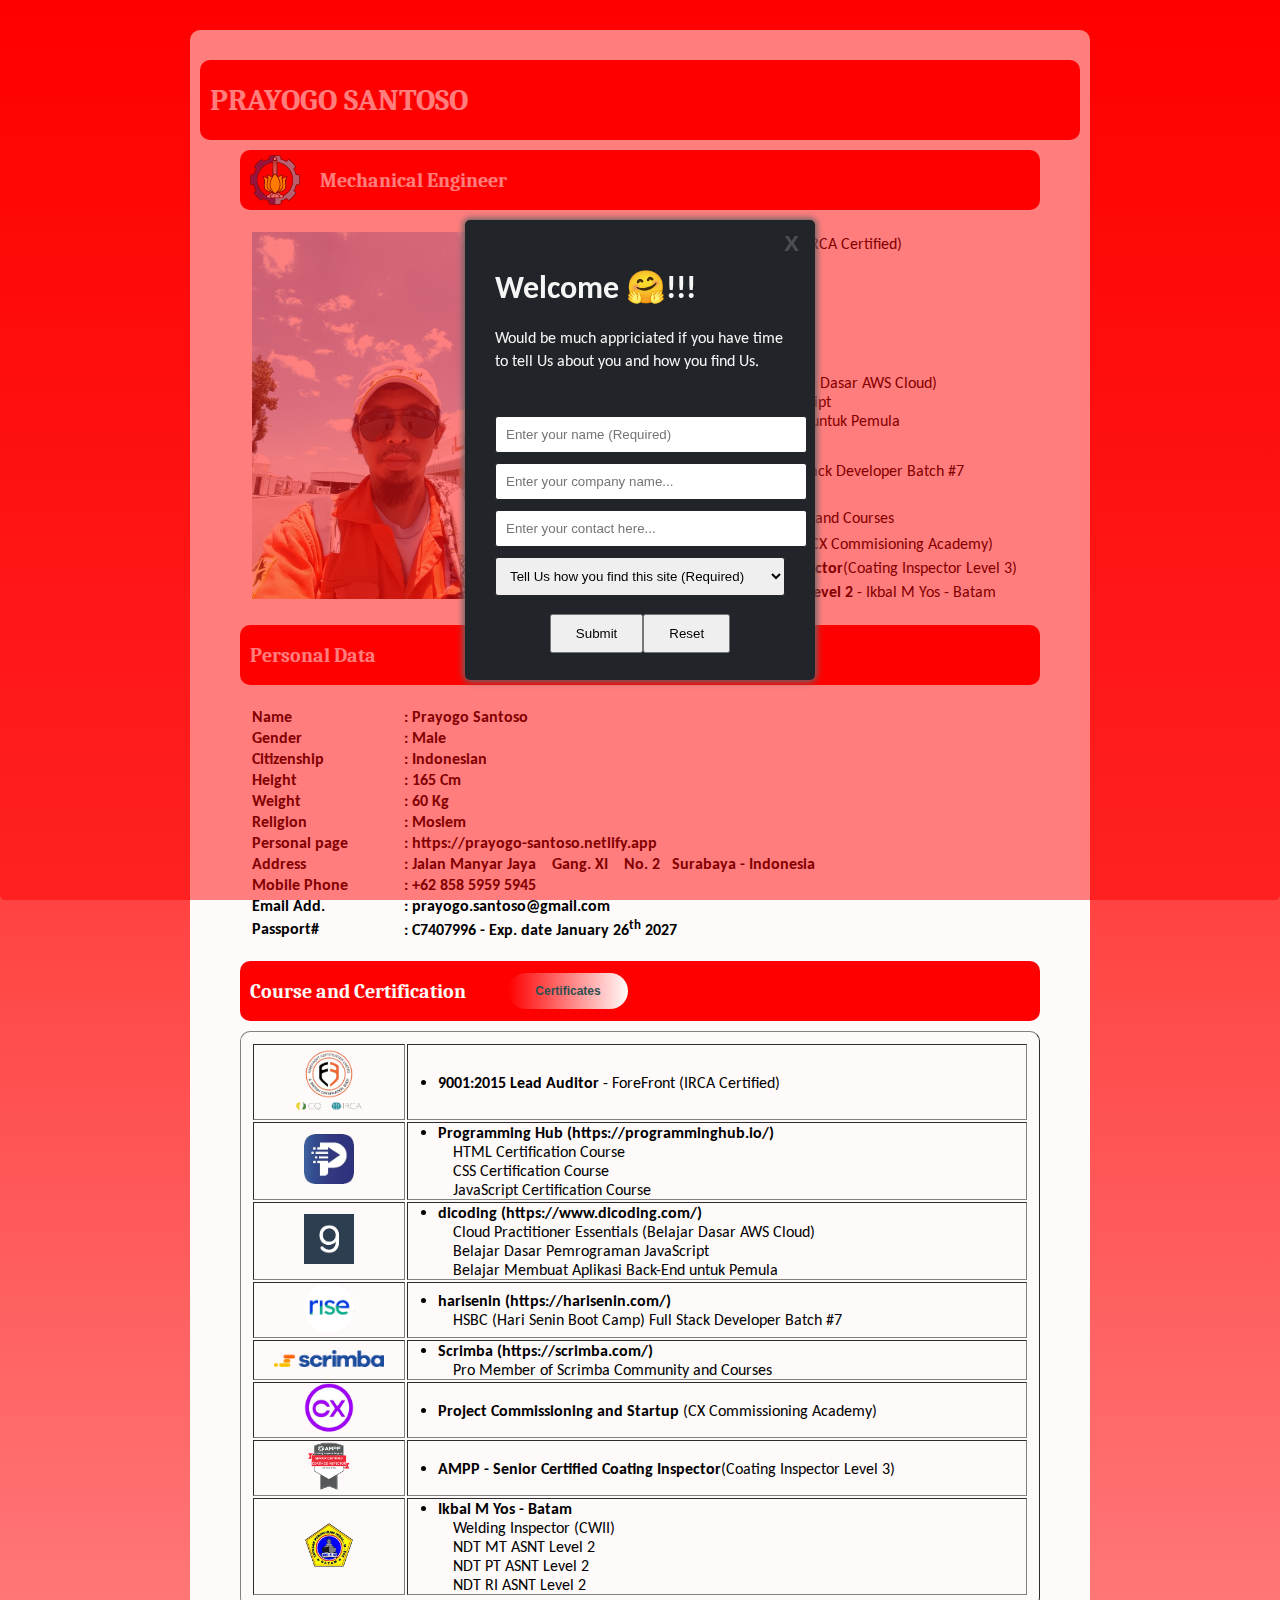
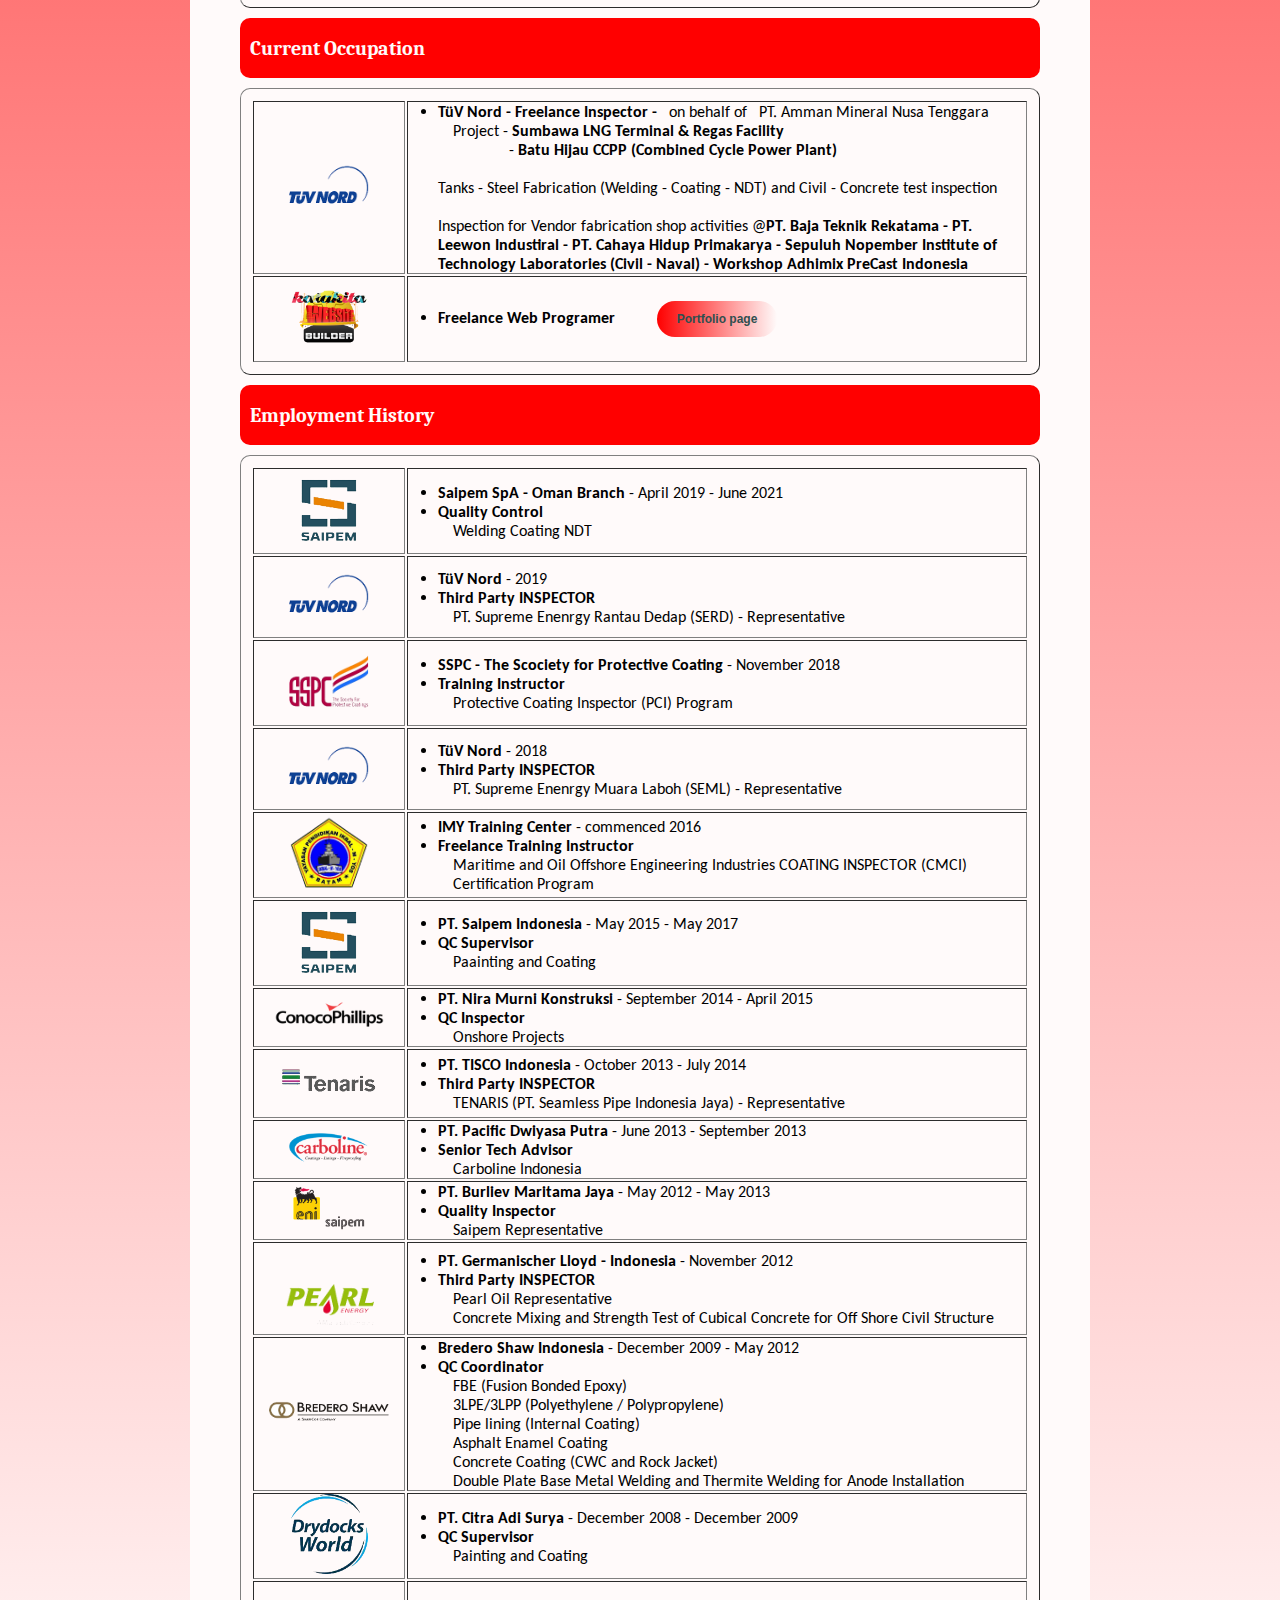
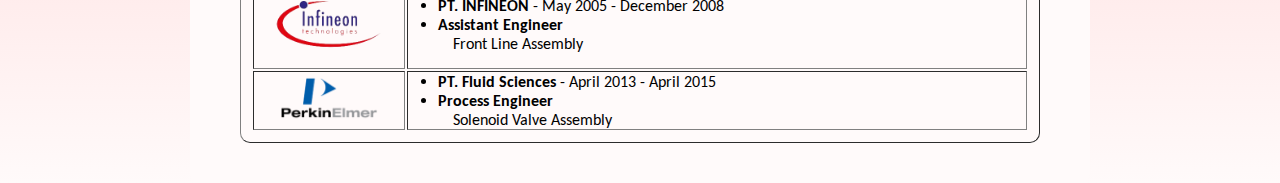
==== index.html @ 4969976e "update cv - current occupation" ====
<!DOCTYPE html>
<html lang="en">
<head>
    <meta charset="UTF-8">
    <meta http-equiv="X-UA-Compatible" content="IE=edge">
    <meta name="viewport" content="width=device-width, initial-scale=1.0">

    <link rel="stylesheet" href="style.css">

    <link rel="preconnect" href="https://fonts.googleapis.com">
    <link rel="preconnect" href="https://fonts.gstatic.com" crossorigin>
    <link href="https://fonts.googleapis.com/css2?family=Caladea:ital,wght@0,400;0,700;1,400&family=Carlito:ital,wght@0,400;0,700;1,400&display=swap" rel="stylesheet">

    <title>Daftar Riwayat Hidup</title>
</head>

<body>
  <div class="container">
    <header>
      <p>PRAYOGO SANTOSO</p>
    </header>

    <div class="judul">
      <img src="img/Badge_ITS.png" width="50px">
      <p>Mechanical Engineer</p>
    </div>

    <table class="tabelId">
      <tr>
        <td rowspan="8">
          <img src="img/photoID.jpg" width="275px">
        </td>

        <td class="kolomA">
          <ul>
            <li><span class="tebal">9001:2015 Lead Auditor</span> - ForeFront (IRCA Certified)
            </li>
          </ul>
        </td>
      </tr>

      <tr> 
        <td class="kolomA">
          <ul>
            <li><span class="tebal">Programming Hub</span>
              <ul class="subList">
                <li>HTML Certification Course</li>
                <li>CSS Certification Course</li>
                <li>JavaScript Certification Course</li>
              </ul>
            </li>
          </ul>
        </td>
      </tr>

      <tr>
        <td class="kolomA">
          <ul>
            <li><span class="tebal">dicoding</span>
              <ul class="subList">
                <li>Cloud Practitioner Essentials (Belajar Dasar AWS Cloud)</li>
                <li>Belajar Dasar Pemrograman JavaScript</li>
                <li>Belajar Membuat Aplikasi Back-End untuk Pemula</li>
              </ul>
            </li>
          </ul>
        </td>
      </tr>

      <tr>
        <td class="kolomA">
          <ul>
            <li><span class="tebal">harisenin</span>
              <ul class="subList">
                <li>HSBC (Hari Senin Boot Camp) Full Stack Developer Batch #7</li>
              </ul>
            </li>
          </ul>
        </td>
      </tr>

      <tr>
        <td class="kolomA">
          <ul>
            <li><span class="tebal">Scrimba</span>
              <ul class="subList">
                <li>Pro Member of Scrimba Community and Courses</li>
              </ul>
            </li>
          </ul>
        </td>
      </tr>

      <tr>
        <td class="kolomA">
          <ul>
            <li><span class="tebal">Project Commissioning and Startup</span>
              (CX Commisioning Academy)
            </li>
          </ul>
        </td>
      </tr>

      <tr>
        <td class="kolomA">
          <ul>
            <li><span class="tebal">AMPP - Senior Certified Coating Inspector</span>(Coating Inspector Level 3)
            </li>
          </ul>
        </td>
      </tr>

      <tr>
        <td class="kolomA">
          <ul>
            <li><span class="tebal">Welding Inspector CWII - ASNT NDT Level 2</span>
              - Ikbal M Yos - Batam
            </li>
          </ul>
        </td>
      </tr>
  
    </table>

    <div class="judul">
      <p>Personal Data</p>
    </div>

    <table class="tabelData">
      <tr>
        <td class="dataKiri">Name</td>
        <td>: Prayogo Santoso</td>
      </tr>
      <tr>
        <td class="dataKiri">Gender</td>
        <td>: Male</td>
      </tr>
      <tr>
        <td class="dataKiri">Citizenship</td>
        <td>: Indonesian</td>
      </tr>
      <tr>
        <td class="dataKiri">Height</td>
        <td>: 165 Cm</td>
      </tr>
      <tr>
        <td class="dataKiri">Weight</td>
        <td>: 60 Kg</td>
      </tr>
      <tr>
        <td class="dataKiri">Religion</td>
        <td>: Moslem</td>
      </tr>
      <tr>
        <td class="dataKiri">Personal page</td>
        <td>: https://prayogo-santoso.netlify.app</td>
      </tr>
      <tr>
        <td class="dataKiri">Address</td>
        <td>: Jalan Manyar Jaya &nbsp;&nbsp;&nbsp;Gang. XI &nbsp;&nbsp;&nbsp;No. 2 &nbsp;&nbsp;Surabaya - Indonesia</td>
      </tr>
      <tr>
        <td class="dataKiri">Mobile Phone</td>
        <td>: +62 858 5959 5945</td>
      </tr>
      <tr>
        <td class="dataKiri">Email Add.</td>
        <td>: prayogo.santoso@gmail.com</td>
      </tr>
      <tr>
        <td class="dataKiri">Passport#</td>
        <td>: C7407996 - Exp. date January 26<span id="supertext">th</span> 2027</td>
      </tr>

    </table>

    <div class="judul">
      <p>Course and Certification</p>&nbsp;&nbsp;&nbsp;<button class="tombol"><a href="certs.html" target="_blank">Certificates</a></button>
    </div>

    <table class="tabelSkill" border="1">
      <tr>
        <td class="tabelPic"><img src="img/leadAuditor.png" width="70px"></td>
        <td class="kolomA">
          <ul>
            <li><span class="tebal">9001:2015 Lead Auditor</span> - ForeFront (IRCA Certified)
            </li>
          </ul>
        </td>
      </tr>
      <tr>
        <td class="tabelPic"><img src="img/programingHUB.png" width="50px"></td>
        <td class="kolomA">
          <ul>
            <li><span class="tebal">Programming Hub (https://programminghub.io/)</span>
              <ul class="subList">
                <li>HTML Certification Course</li>
                <li>CSS Certification Course</li>
                <li>JavaScript Certification Course</li>
              </ul>
            </li>
          </ul>
        </td>
      </tr>
      <tr>
        <td class="tabelPic"><img src="img/dicoding.png" width="50px"></td>
        <td class="kolomA">
          <ul>
            <li><span class="tebal">dicoding (https://www.dicoding.com/)</span>
              <ul class="subList">
                <li>Cloud Practitioner Essentials (Belajar Dasar AWS Cloud)</li>
                <li>Belajar Dasar Pemrograman JavaScript</li>
                <li>Belajar Membuat Aplikasi Back-End untuk Pemula</li>
              </ul>
            </li>
          </ul>
        </td>
      </tr>
      <tr>
        <td class="tabelPic"><img src="img/rise.png" width="50px"></td>
        <td class="kolomA">
          <ul>
            <li><span class="tebal">harisenin (https://harisenin.com/)</span>
              <ul class="subList">
                <li>HSBC (Hari Senin Boot Camp) Full Stack Developer Batch #7</li>
              </ul>
            </li>
          </ul>
        </td>
      </tr>
      <tr>
        <td class="tabelPic"><img src="img/scrimba.png" width="110px"></td>
        <td class="kolomA">
          <ul>
            <li><span class="tebal">Scrimba (https://scrimba.com/)</span>
              <ul class="subList">
                <li>Pro Member of Scrimba Community and Courses</li>
              </ul>
            </li>
          </ul>
        </td>
      </tr>
      <tr>
        <td class="tabelPic"><img src="img/cx.png" width="50px"></td>
        <td class="kolomA">
          <ul>
            <li><span class="tebal">Project Commissioning and Startup</span>
              (CX Commissioning Academy)
            </li>
          </ul>
        </td>
      </tr>
      <tr>
        <td class="tabelPic"><img src="img/ampp.png" width="50px"></td>
        <td class="kolomA">
          <ul>
            <li><span class="tebal">AMPP - Senior Certified Coating Inspector</span>(Coating Inspector Level 3)
            </li>
          </ul>
        </td>
      </tr>
      <tr>
        <td class="tabelPic"><img src="img/imy.png" width="50px"></td>
        <td class="kolomA">
          <ul>
            <li><span class="tebal">Ikbal M Yos - Batam</span>
              <ul class="subList">
                <li>Welding Inspector (CWII)</li>
                <li>NDT MT ASNT Level 2</li>
                <li>NDT PT ASNT Level 2</li>
                <li>NDT RI ASNT Level 2</li>
              </ul>
            </li>
          </ul>
        </td>
      </tr>
    </table>

    <div class="judul">
      <p>Current Occupation</p>
    </div>

    <table class="tabelSkill" border="1">
      <tr>
        <td class="tabelPic"><img src="img/tuv.png" width="80px"></td>
        <td class="kolomA">
          <ul>
            <li><span class="tebal">TüV Nord - Freelance Inspector -</span> &nbsp on behalf of &nbsp PT. Amman Mineral Nusa Tenggara
            </li>
            <ul class="subList">
              <li>Project -<span class="tebal"> Sumbawa LNG Terminal & Regas Facility</span></li> <li>&nbsp &nbsp &nbsp &nbsp &nbsp &nbsp &nbsp -<span class="tebal"> Batu Hijau CCPP (Combined Cycle Power Plant)</span></li><br>
            </ul>
            <p>Tanks - Steel Fabrication (Welding - Coating - NDT) and Civil - Concrete test inspection</p><br>
            <p>Inspection for Vendor fabrication shop activities @<span class="tebal">PT. Baja Teknik Rekatama - PT. Leewon Industiral - PT. Cahaya Hidup Primakarya - Sepuluh Nopember Institute of Technology Laboratories (Civil - Naval) - Workshop Adhimix PreCast Indonesia</span></p>
          </ul>
        </td>
      </tr>

      <tr>
        <td class="tabelPic"><img src="img/weBuilder.png" width="80px"></td>
        <td class="kolomA">
          <ul>
            <li><span class="tebal">Freelance Web Programer</span>&nbsp;&nbsp;&nbsp;<button class="tombol"><a href="https://psantoso13.netlify.app" target="_blank">Portfolio page</a></button>
            </li>
          </ul>
        </td>
      </tr>
    </table>

    <div class="judul">
      <p>Employment History</p>
    </div>

    <table class="tabelSkill" border="1">
      <tr>
        <td class="tabelPic"><img src="img/saipem.png" width="80px"></td>
        <td class="kolomA">
          <ul>
            <li><span class="tebal">Saipem SpA - Oman Branch</span> - April 2019 - June 2021
            <li><span class="tebal">Quality Control
            </span>
              <ul class="subList">
                <li>Welding Coating NDT</li>
              </ul>
            </li>
          </ul>
        </td>
      </tr>
      <tr>
        <td class="tabelPic"><img src="img/tuv.png" width="80px"></td>
        <td class="kolomA">
          <ul>
            <li><span class="tebal">TüV Nord</span> - 2019
            <li><span class="tebal">Third Party INSPECTOR
            </span>
              <ul class="subList">
                <li>PT. Supreme Enenrgy Rantau Dedap (SERD) - Representative</li>
              </ul>
            </li>
          </ul>
        </td>
      </tr>
      <tr>
        <td class="tabelPic"><img src="img/sspc.png" width="80px"></td>
        <td class="kolomA">
          <ul>
            <li><span class="tebal">SSPC - The Scociety for Protective Coating</span> - November 2018
            <li><span class="tebal">Training Instructor
            </span>
              <ul class="subList">
                <li>Protective Coating Inspector (PCI) Program</li>
              </ul>
            </li>
          </ul>
        </td>
      </tr>
      <tr>
        <td class="tabelPic"><img src="img/tuv.png" width="80px"></td>
        <td class="kolomA">
          <ul>
            <li><span class="tebal">TüV Nord</span> - 2018 
            <li><span class="tebal">Third Party INSPECTOR
            </span>
              <ul class="subList">
                <li>PT. Supreme Enenrgy Muara Laboh (SEML) - Representative</li>
              </ul>
            </li>
          </ul>
        </td>
      </tr>
      <tr>
        <td class="tabelPic"><img src="img/imy.png" width="80px"></td>
        <td class="kolomA">
          <ul>
            <li><span class="tebal">IMY Training Center</span> - commenced 2016 
            <li><span class="tebal">Freelance Training Instructor
            </span>
              <ul class="subList">
                <li>Maritime and Oil Offshore Engineering Industries COATING INSPECTOR (CMCI) Certification Program</li>
              </ul>
            </li>
          </ul>
        </td>
      </tr>
      <tr>
        <td class="tabelPic"><img src="img/saipem.png" width="80px"></td>
        <td class="kolomA">
          <ul>
            <li><span class="tebal">PT. Saipem Indonesia</span> - May 2015 - May 2017 
            <li><span class="tebal">QC Supervisor
            </span>
              <ul class="subList">
                <li>Paainting and Coating</li>
              </ul>
            </li>
          </ul>
        </td>
      </tr>
      <tr>
        <td class="tabelPic"><img src="img/conoco.png" width="110px"></td>
        <td class="kolomA">
          <ul>
            <li><span class="tebal">PT. Nira Murni Konstruksi</span> - September 2014 - April 2015 
            <li><span class="tebal">QC Inspector
            </span>
              <ul class="subList">
                <li>Onshore Projects</li>
              </ul>
            </li>
          </ul>
        </td>
      </tr>
      <tr>
        <td class="tabelPic"><img src="img/tenaris.png" width="100px"></td>
        <td class="kolomA">
          <ul>
            <li><span class="tebal">PT. TISCO Indonesia</span> - October 2013 - July 2014
            <li><span class="tebal">Third Party INSPECTOR
            </span>
              <ul class="subList">
                <li>TENARIS (PT. Seamless Pipe Indonesia Jaya) - Representative</li>
              </ul>
            </li>
          </ul>
        </td>
      </tr>
      <tr>
        <td class="tabelPic"><img src="img/carboline.png" width="80px"></td>
        <td class="kolomA">
          <ul>
            <li><span class="tebal">PT. Pacific Dwiyasa Putra</span> - June 2013 - September 2013 
            <li><span class="tebal">Senior Tech Advisor
            </span>
              <ul class="subList">
                <li>Carboline Indonesia</li>
              </ul>
            </li>
          </ul>
        </td>
      </tr>
      <tr>
        <td class="tabelPic"><img src="img/eni.png" width="80px"></td>
        <td class="kolomA">
          <ul>
            <li><span class="tebal">PT. Burliev Maritama Jaya</span> - May 2012 - May 2013 
            <li><span class="tebal">Quality Inspector
            </span>
              <ul class="subList">
                <li>Saipem Representative</li>
              </ul>
            </li>
          </ul>
        </td>
      </tr>
      <tr>
        <td class="tabelPic"><img src="img/pearl.png" width="100px"></td>
        <td class="kolomA">
          <ul>
            <li><span class="tebal">PT. Germanischer Lloyd - Indonesia</span> - November 2012
            <li><span class="tebal">Third Party INSPECTOR
            </span>
              <ul class="subList">
                <li>Pearl Oil Representative</li>
                <li>Concrete Mixing and Strength Test of Cubical Concrete for Off Shore Civil Structure</li>
              </ul>
            </li>
          </ul>
        </td>
      </tr>
      <tr>
        <td class="tabelPic"><img src="img/bredero.png" width="120px"></td>
        <td class="kolomA">
          <ul>
            <li><span class="tebal">Bredero Shaw Indonesia</span> - December 2009 - May 2012 
            <li><span class="tebal">QC Coordinator
            </span>
              <ul class="subList">
                <li>FBE (Fusion Bonded Epoxy)</li>
              </ul>
              <ul class="subList">
                <li>3LPE/3LPP (Polyethylene / Polypropylene)</li>
              </ul>
              <ul class="subList">
                <li>Pipe lining (Internal Coating)</li>
              </ul>
              <ul class="subList">
                <li>Asphalt Enamel Coating</li>
              </ul>
              <ul class="subList">
                <li>Concrete Coating (CWC and Rock Jacket)</li>
              </ul>
              <ul class="subList">
                <li> Double Plate Base Metal Welding and Thermite Welding for Anode Installation</li>
              </ul>
            </li>
          </ul>
        </td>
      </tr>
      <tr>
        <td class="tabelPic"><img src="img/drydocks.png" width="80px"></td>
        <td class="kolomA">
          <ul>
            <li><span class="tebal">PT. Citra Adi Surya</span> - December 2008 - December 2009 
            <li><span class="tebal">QC Supervisor
            </span>
              <ul class="subList">
                <li>Painting and Coating</li>
              </ul>
            </li>
          </ul>
        </td>
      </tr>
      <tr>
        <td class="tabelPic"><img src="img/infineon.png" width="110px"></td>
        <td class="kolomA">
          <ul>
            <li><span class="tebal">PT. INFINEON</span> - May 2005 - December 2008
            <li><span class="tebal">Assistant Engineer
            </span>
              <ul class="subList">
                <li>Front Line Assembly</li>
              </ul>
            </li>
          </ul>
        </td>
      </tr>
      <tr>
        <td class="tabelPic"><img src="img/perkin.png" width="100px"></td>
        <td class="kolomA">
          <ul>
            <li><span class="tebal">PT. Fluid Sciences</span> - April 2013 - April 2015 
            <li><span class="tebal">Process Engineer
            </span>
              <ul class="subList">
                <li>Solenoid Valve Assembly</li>
              </ul>
            </li>
          </ul>
        </td>
      </tr>
    </table>

  </div> 

  <div class="modalContainer" id="modalContainer">
    <div class="modal" id="modal">
      <div class="close-modal-btn-container">
        <button class="modal-close-btn" id="modal-close-btn" disabled>X</button>
      </div>
      <div class="modal-inner" id="modal-inner">
        <h1>Welcome 🤗!!!</h1><br>
        <p class="modal-text" id="modal-text">Would be much appriciated if you have time to tell Us about you and how you find Us.</p>
        
        <form id="consent-form">
          <input type="text" name="fullName" placeholder="Enter your name (Required)" required>
          <input type="text" name="companyName" placeholder="Enter your company name...">
          <input type="text" name="contact" placeholder="Enter your contact here...">
          <select
            name="howYouFind"
            id="how"
            required
            >
            <option value="" disabled selected>
            Tell Us how you find this site (Required)
            </option>
              <option value="0">Search Engine (Google search etc.)</option>
              <option value="1">Shared link (Name Card / CV)</option>
              <option value="2">Git Repository</option>
              <option value="3">Other</option>
          </select>
          <div class="modal-choice-btns" id="modal-choice-btns">
            <button type="submit" class="modal-btn">Submit</button>
            <button type="reset" class="modal-btn">Reset</button>
          </div>
        </form>
            
      </div>
    </div>
  </div>

  <script src="script.js"></script>
</body>


</html>
---- style.css ----
/* http://meyerweb.com/eric/tools/css/reset/ 
   v2.0 | 20110126
   License: none (public domain)
*/

html, body, div, span, applet, object, iframe,
h1, h2, h3, h4, h5, h6, p, blockquote, pre,
a, abbr, acronym, address, big, cite, code,
del, dfn, em, img, ins, kbd, q, s, samp,
small, strike, strong, sub, sup, tt, var,
b, u, i, center,
dl, dt, dd, ol, ul, li,
fieldset, form, label, legend,
table, caption, tbody, tfoot, thead, tr, th, td,
article, aside, canvas, details, embed, 
figure, figcaption, footer, header, hgroup, 
menu, nav, output, ruby, section, summary,
time, mark, audio, video {
	margin: 0;
	padding: 0;
	/* border: 0; */
	/* font-size: 100%; */
	/* font: inherit; */
	/* vertical-align: baseline; */
}

/* style */

body {
    background-image: linear-gradient(red, snow);
}

.container {
    background-color: snow;
    width: 900px;
    height:100%;
    padding-top: 30px;
    padding-bottom: 30px;
    border-radius: 10px;
    margin: auto;
    margin-top: 30px;
}

header {
    display: flex;
    width: 880px;
    height: 80px;
    background-color: red;
    align-items: center;
    border-radius: 10px;
    margin: auto;
    margin-bottom: 10px;
    padding: 10px;
    box-sizing: border-box;
    font-family: Caladea, arial;
    font-size: 30px;
    font-weight: 700;
}

header {
    color: snow;
}

.judul {
    display: flex;
    width: 800px;
    height: 60px;
    background-color: red;
    align-items: center;
    /* border: solid 3px; */
    border-radius: 10px;
    margin: auto;
    margin-bottom: 10px;
    padding: 10px;
    box-sizing: border-box;
    font-family: Caladea, arial;
    font-size: 20px;
    font-weight: 700;
    color: snow
}

.judul img {
    margin-right: 20px;
}

.tabelId {
    /* border: solid 3px; */
    border-radius: 10px;
    width: 800px;
    margin: auto;
    padding: 10px;
    box-sizing: border-box;
    font-family: Carlito, arial;
    margin-bottom: 10px;
}

.tabelId .kolomA {
    padding-left: 30px;
    padding-right: 10px;
}

.tabelId .kolomA .tebal {
    font-weight: 700;
}

.tabelId .kolomA .subList {
    margin-left: 15px;
}

.tabelSkill {
    /* border: solid 3px; */
    border-radius: 10px;
    width: 800px;
    /* margin: auto; */
    padding: 10px;
    box-sizing: border-box;
    font-family: Carlito, arial;
    margin-left: 50px;
    margin-bottom: 10px;
}

.tabelSkill .tabelPic {
    text-align: center;
    width: 150px;
}

.tabelSkill .kolomA {
    padding-left: 30px;
    padding-right: 10px;
}

.tabelSkill .kolomA .tebal {
    font-weight: 700;
}

.tabelSkill .kolomA .subList {
    margin-left: 15px;
    list-style: none;
}

.tabelData {
    /* border: solid 3px; */
    border-radius: 10px;
    width: 800px;
    /* margin: auto; */
    padding: 10px;
    box-sizing: border-box;
    font-family: Carlito, arial;
    font-weight: 700;
    margin-left: 50px;
    margin-bottom: 10px;
}

.tabelData .dataKiri {
    width: 150px;
}

#supertext {
    vertical-align: super;
    font-size: small;
  }

  .tombol {
    background-image: linear-gradient(to right, red, snow);
    border: none;
    height: 36px;
    width: 120px;
    border-radius: 8px;
    border-radius: 18px;
    font-weight: bold;
    font-size: 12px;
    cursor: pointer;
    margin-left: 30px;
    transition: box-shadow 0.15s;
  }
  
  .tombol a {
    text-decoration: none;
    color: darkslategrey;
    text-align: center;
  }
  
  .tombol:hover {
    box-shadow: 5px 5px 10px rgba(0, 0, 0, 0.15);
  }


/* clearfix */

.cf:before,
.cf:after {
    content: " "; /* 1 */
    display: table; /* 2 */
}

.cf:after {
    clear: both;
}

/* modal */

.modalContainer {
    display: none;
    position: fixed;
    top: 0;
    bottom: 0;
    right: 0;
    left: 0;
    margin: auto;
    height: 100%;
    width: 100%;
    border-radius: 5px;
    background-color: rgba(255, 0, 0, 0.5);
}
  
.modal {
    display: none;
    position: fixed;
    right: 0;
    left: 0;
    top: 0;
    bottom: 0;
    margin: auto;
    height: 460px;
    width: 350px;
    border-radius: 5px;
    box-shadow: 0px 0px 6px 2px #666;
    background-color: #212529;
    color: whitesmoke;
    font-family: carlito;
}

.modal-inner{
    width: 290px;
    margin: 0 auto;
}

.modal-inner-loading{
    text-align: center;
}

/* modal buttons */

.close-modal-btn-container{
    text-align: right;
    margin: 9px;
}

.modal-close-btn {
  font-size: 22px;
  font-weight: bold;
  background-color: transparent;
  border: 1px solid transparent;
  color: whitesmoke;
}

.modal-close-btn:hover,
.modal-close-btn:active{
    color: red;
    cursor: pointer;
}

.modal-close-btn:disabled{
    color: whitesmoke;
    opacity: 0.2;
    cursor: not-allowed;
}

.modal-choice-btns{
    margin-top: 10px;
    padding: 8px 16px;
    display: flex;
    justify-content: center;
}

.modal-btn{
    padding: 10px 24px;
    cursor: pointer;
}

/* modal input */

input{
    margin-top: 10px; 
    border: 1px solid #212529;
    padding: 10px;
    width: 100%;
    border-radius: 3px;
}

select{
    margin-top: 10px; 
    border: 1px solid #212529;
    padding: 10px;
    width: 100%;
    border-radius: 3px;
}

/* modal after submit */

.loading{
    width: 100%; 
    margin-top: 10px;
}

.modal-display-name{
    color: greenyellow;
}

.modal-text{
    height: 80px;
    line-height: 23px;
    margin-bottom: 0;
}

.thank-gif{
    width: 95%;
    margin: 0 auto;
}

.thank-gif img{
    margin-top: 50px;
    box-shadow: 1px 1px 3px #999;
    border-radius: 5px;
}
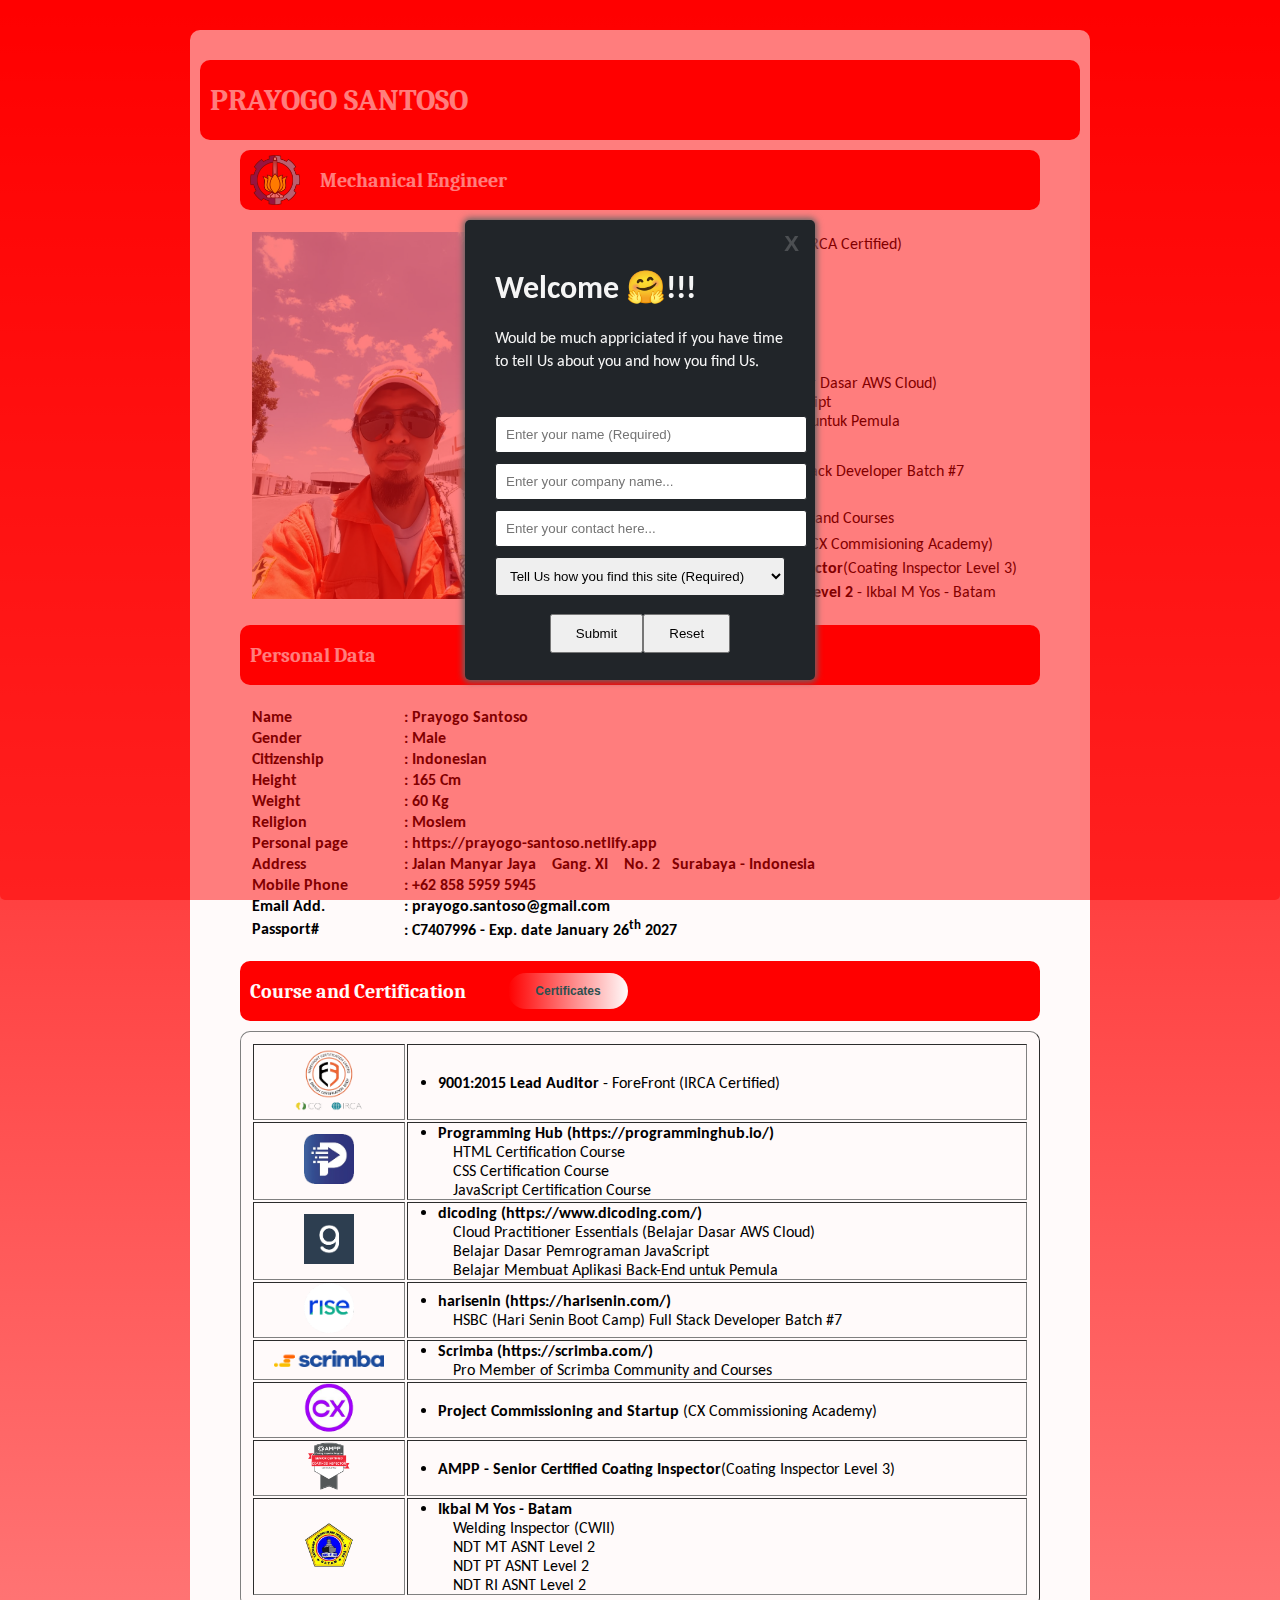
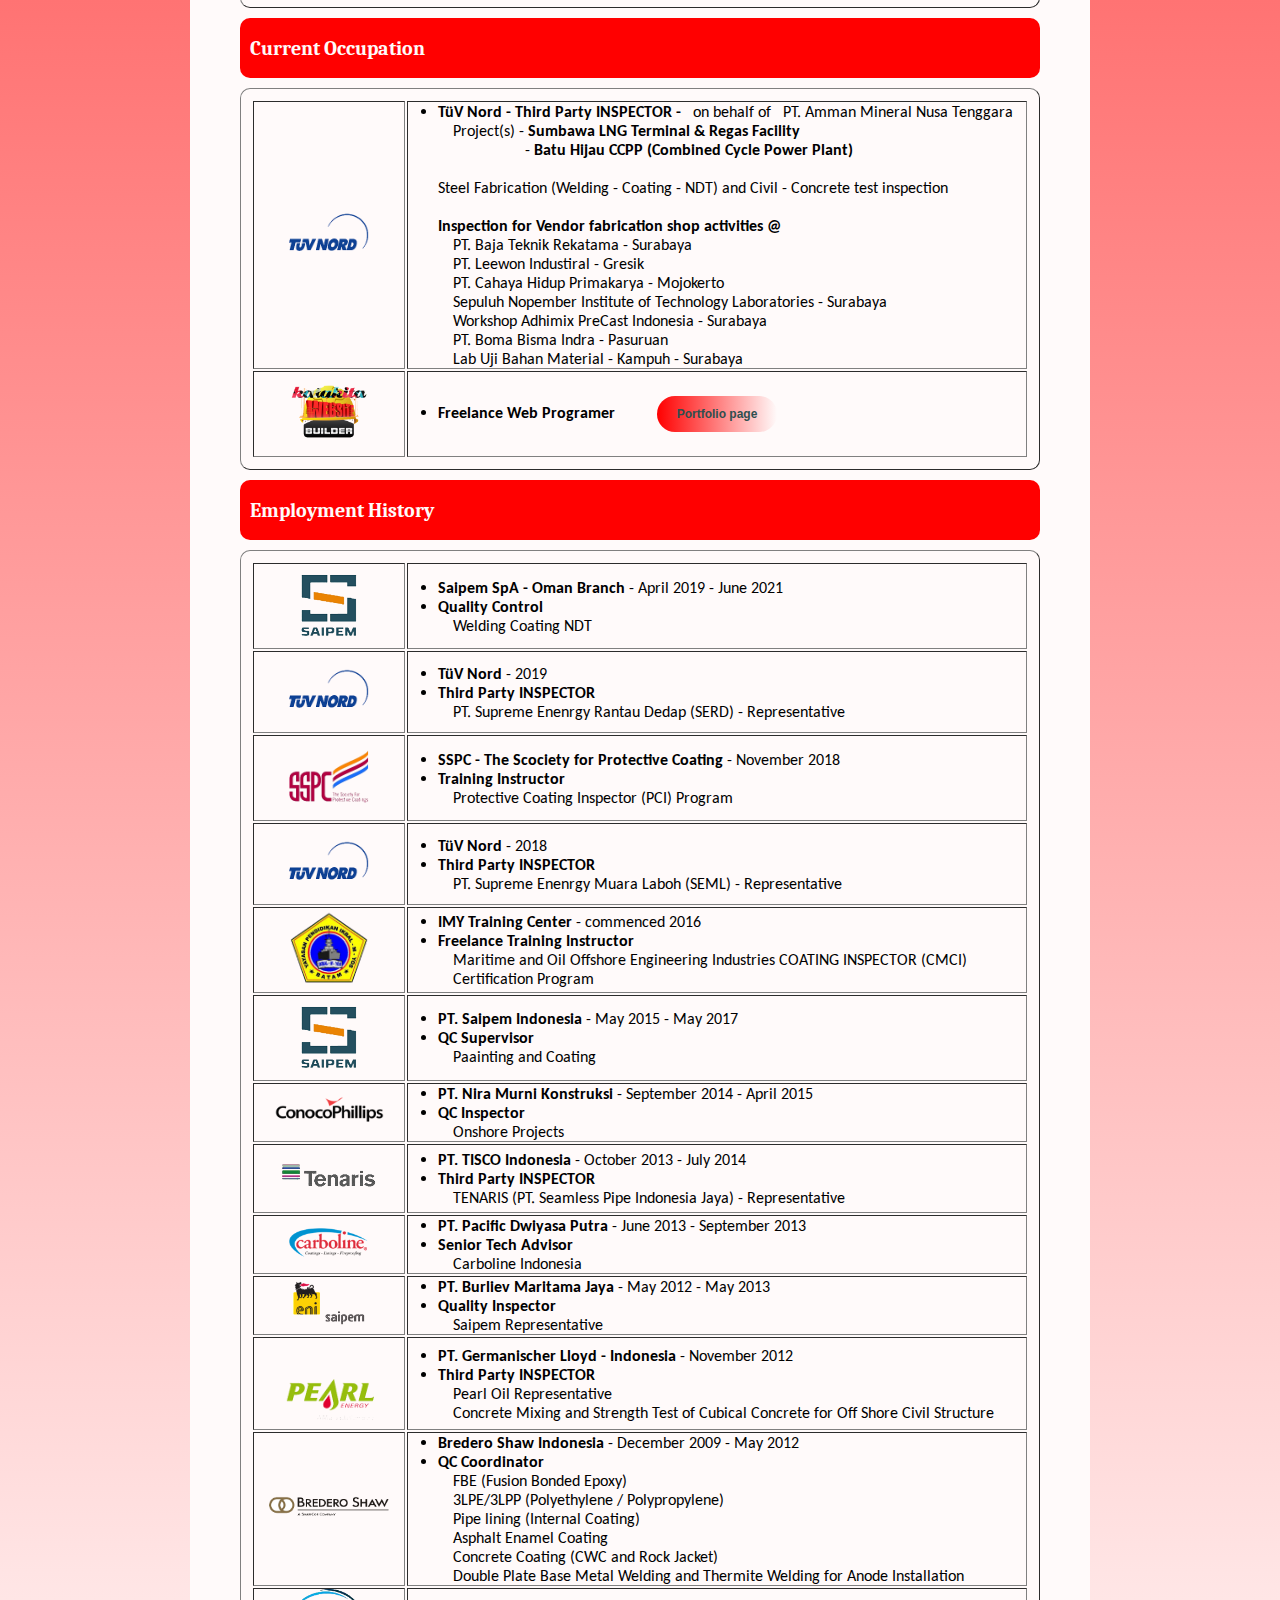
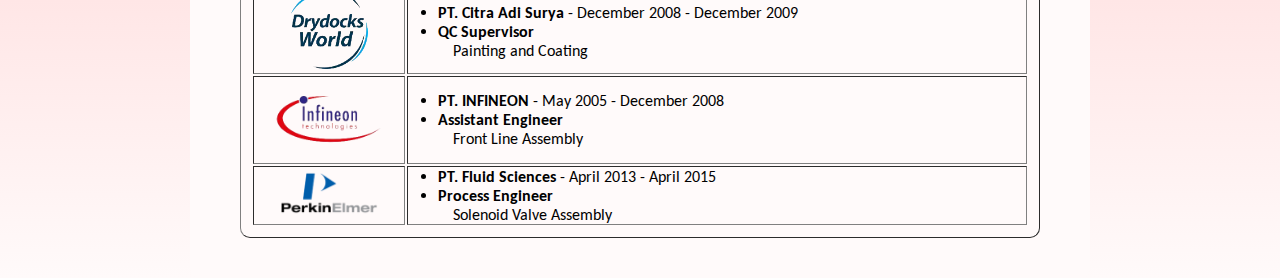
==== commit 52766bd4: "update index html" ====
--- a/index.html
+++ b/index.html
@@ -285,13 +285,22 @@
         <td class="tabelPic"><img src="img/tuv.png" width="80px"></td>
         <td class="kolomA">
           <ul>
-            <li><span class="tebal">TüV Nord - Freelance Inspector -</span> &nbsp on behalf of &nbsp PT. Amman Mineral Nusa Tenggara
+            <li><span class="tebal">TüV Nord - Third Party INSPECTOR -</span> &nbsp on behalf of &nbsp PT. Amman Mineral Nusa Tenggara
             </li>
             <ul class="subList">
-              <li>Project -<span class="tebal"> Sumbawa LNG Terminal & Regas Facility</span></li> <li>&nbsp &nbsp &nbsp &nbsp &nbsp &nbsp &nbsp -<span class="tebal"> Batu Hijau CCPP (Combined Cycle Power Plant)</span></li><br>
+              <li>Project(s) -<span class="tebal"> Sumbawa LNG Terminal & Regas Facility</span></li> <li>&nbsp &nbsp &nbsp &nbsp &nbsp &nbsp &nbsp &nbsp &nbsp -<span class="tebal"> Batu Hijau CCPP (Combined Cycle Power Plant)</span></li><br>
             </ul>
-            <p>Tanks - Steel Fabrication (Welding - Coating - NDT) and Civil - Concrete test inspection</p><br>
-            <p>Inspection for Vendor fabrication shop activities @<span class="tebal">PT. Baja Teknik Rekatama - PT. Leewon Industiral - PT. Cahaya Hidup Primakarya - Sepuluh Nopember Institute of Technology Laboratories (Civil - Naval) - Workshop Adhimix PreCast Indonesia</span></p>
+            <p>Steel Fabrication (Welding - Coating - NDT) and Civil - Concrete test inspection</p><br>
+            <p class="tebal">Inspection for Vendor fabrication shop activities @</p>
+              <ul class="subList">
+                <li>PT. Baja Teknik Rekatama - Surabaya</li>
+                <li>PT. Leewon Industiral - Gresik</li>
+                <li>PT. Cahaya Hidup Primakarya - Mojokerto</li>
+                <li>Sepuluh Nopember Institute of Technology Laboratories - Surabaya</li>
+                <li>Workshop Adhimix PreCast Indonesia - Surabaya</li>
+                <li>PT. Boma Bisma Indra - Pasuruan</li>
+	              <li>Lab Uji Bahan Material - Kampuh - Surabaya </li>
+              </ul>
           </ul>
         </td>
       </tr>
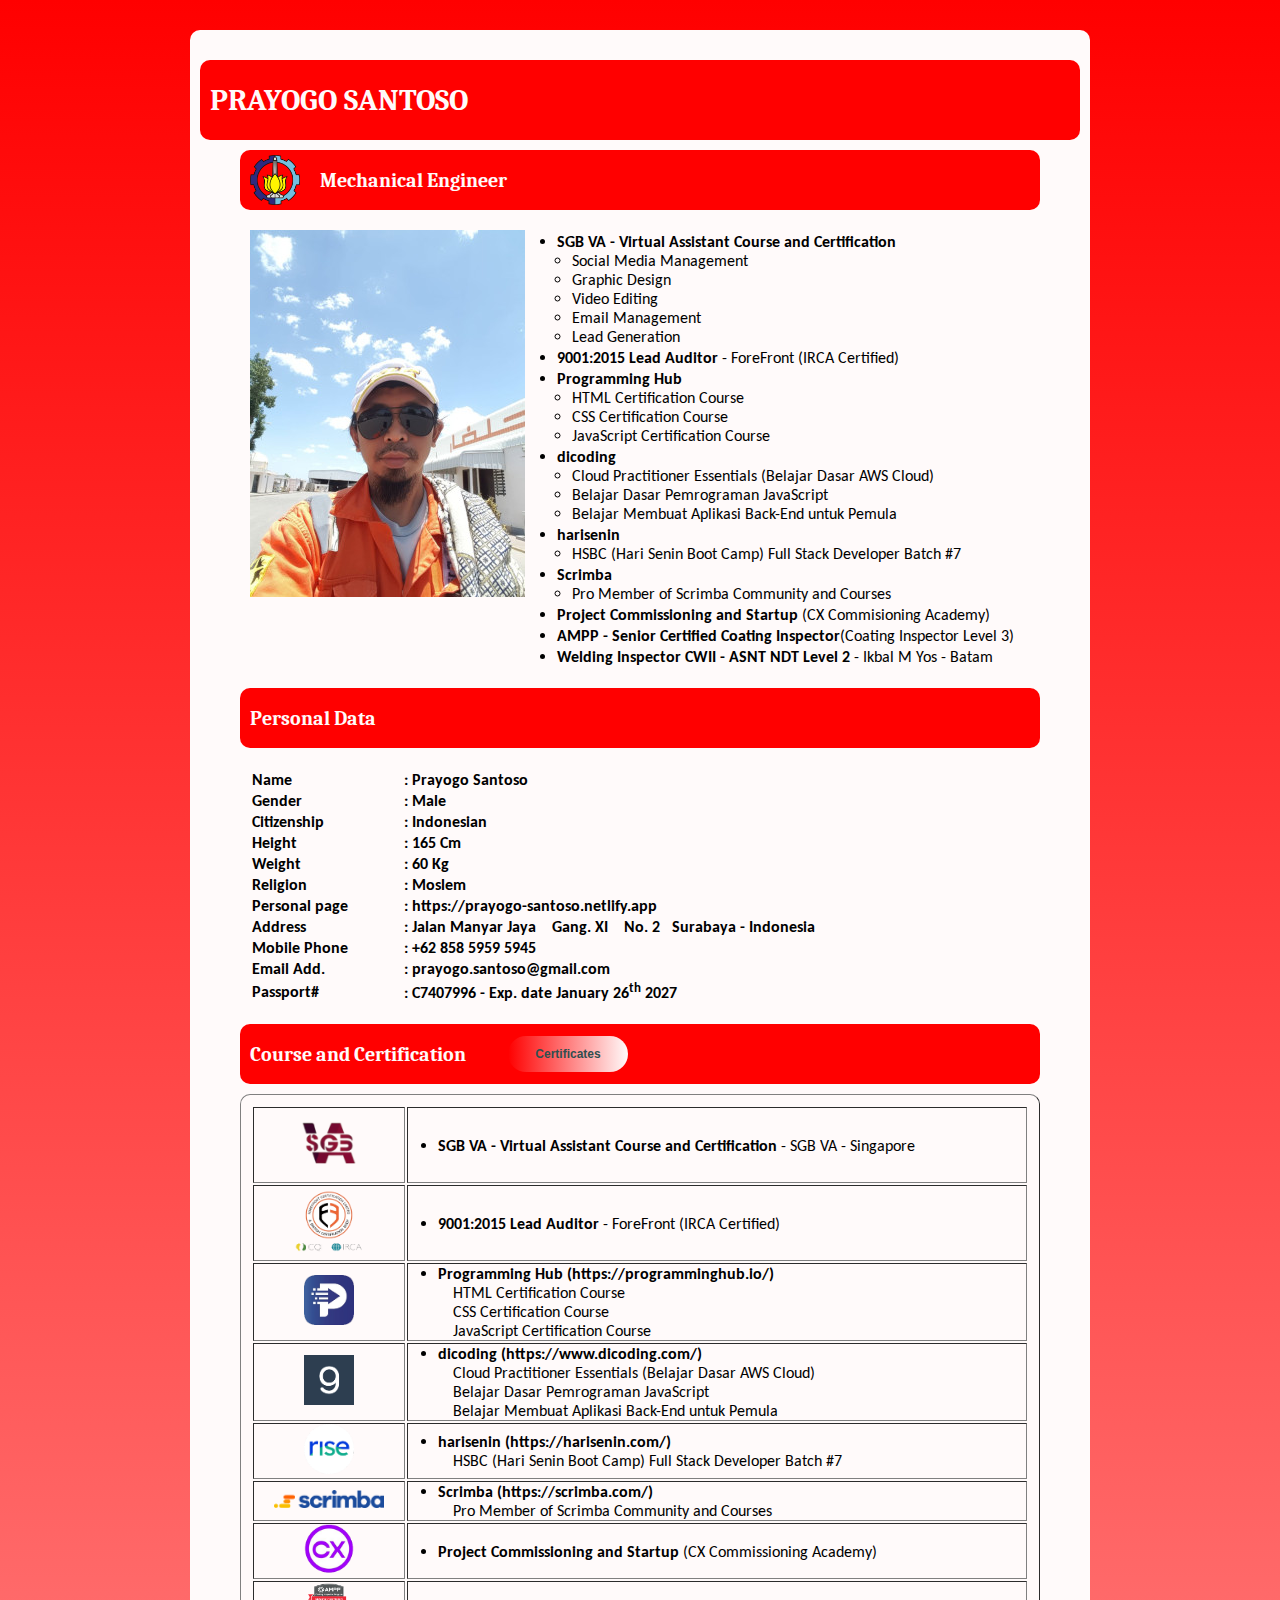
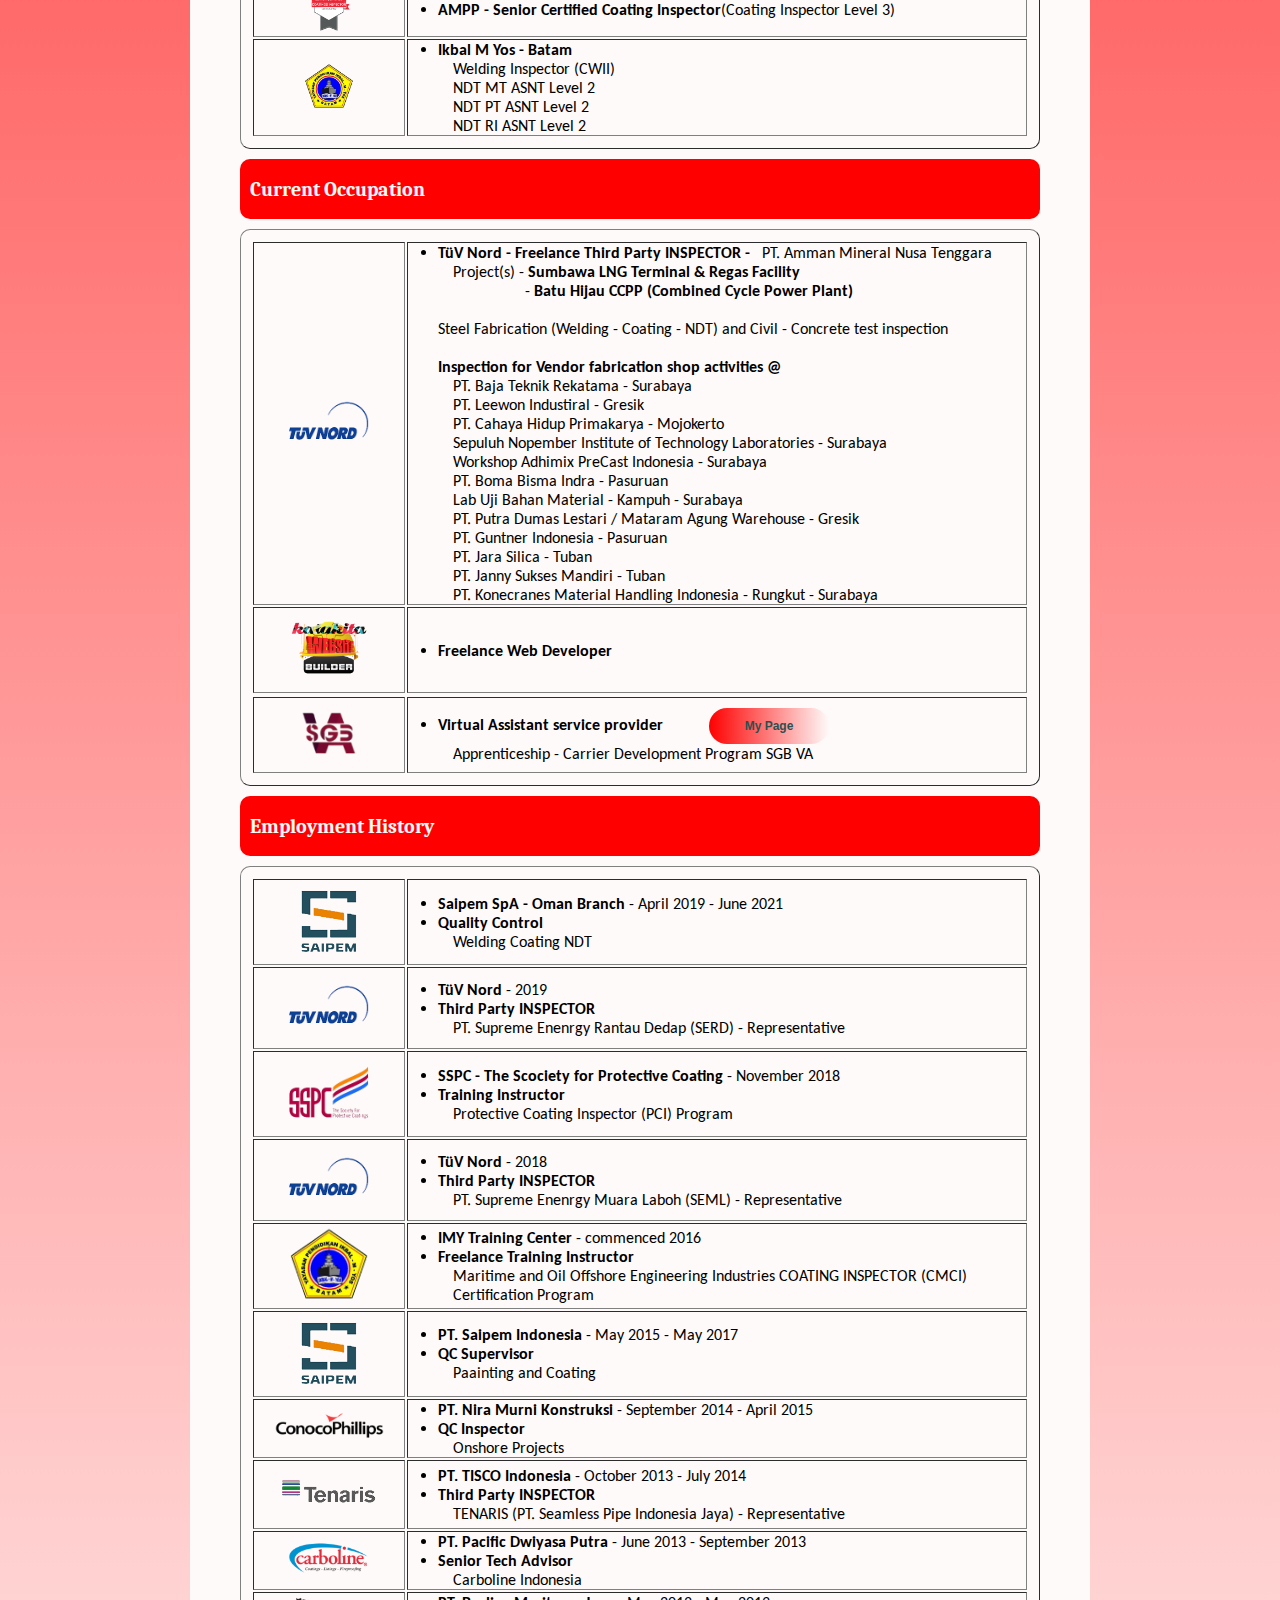
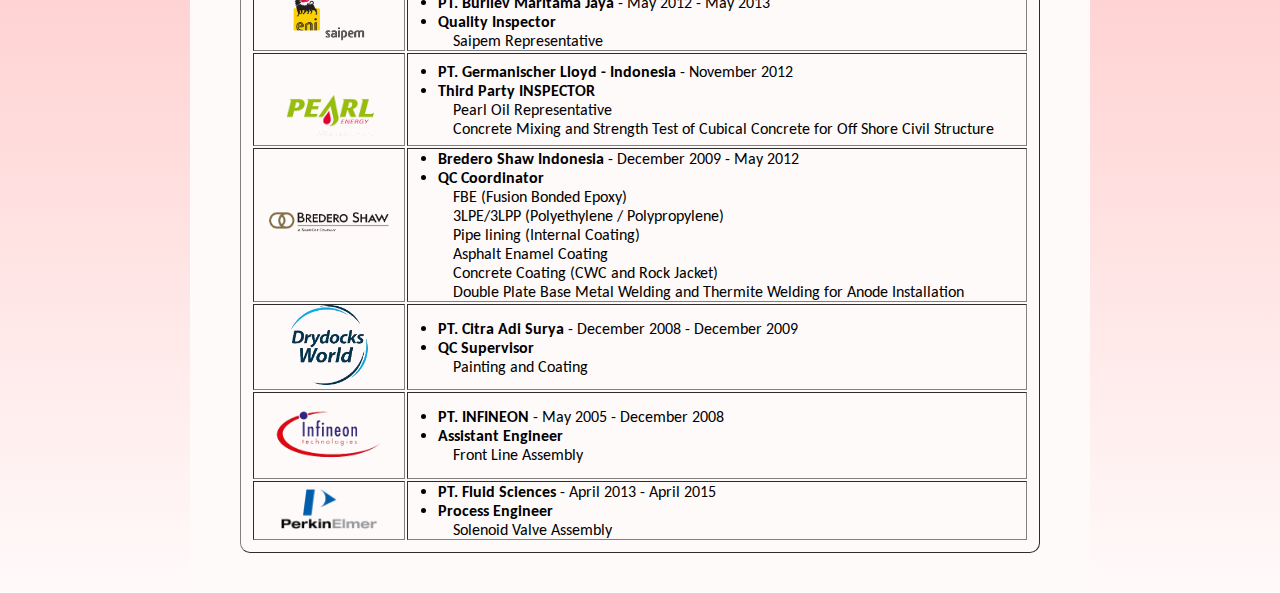
==== commit 693e4092: "update" ====
--- a/index.html
+++ b/index.html
@@ -25,12 +25,28 @@
       <p>Mechanical Engineer</p>
     </div>
 
-    <table class="tabelId">
-      <tr>
-        <td rowspan="8">
-          <img src="img/photoID.jpg" width="275px">
-        </td>
-
+    <div class="tabelId">
+      
+      <img src="img/photoID.jpg" width="275px" height="367px">
+       
+      <table>
+      <tr> 
+        <td class="kolomA">
+          <ul>
+            <li><span class="tebal">SGB VA - Virtual Assistant Course and Certification</span>
+              <ul class="subList">
+                <li>Social Media Management</li>
+                <li>Graphic Design</li>
+                <li>Video Editing</li>
+                <li>Email Management</li>
+                <li>Lead Generation</li>
+              </ul>
+            </li>
+          </ul>
+        </td>
+      </tr>
+      
+      <tr>
         <td class="kolomA">
           <ul>
             <li><span class="tebal">9001:2015 Lead Auditor</span> - ForeFront (IRCA Certified)
@@ -119,8 +135,8 @@
           </ul>
         </td>
       </tr>
-  
     </table>
+    </div>
 
     <div class="judul">
       <p>Personal Data</p>
@@ -179,6 +195,15 @@
     </div>
 
     <table class="tabelSkill" border="1">
+      <tr>
+        <td class="tabelPic"><img src="img/sgbva.png" width="70px"></td>
+        <td class="kolomA">
+          <ul>
+            <li><span class="tebal">SGB VA - Virtual Assistant Course and Certification</span> - SGB VA - Singapore
+            </li>
+          </ul>
+        </td>
+      </tr>
       <tr>
         <td class="tabelPic"><img src="img/leadAuditor.png" width="70px"></td>
         <td class="kolomA">
@@ -285,7 +310,7 @@
         <td class="tabelPic"><img src="img/tuv.png" width="80px"></td>
         <td class="kolomA">
           <ul>
-            <li><span class="tebal">TüV Nord - Third Party INSPECTOR -</span> &nbsp on behalf of &nbsp PT. Amman Mineral Nusa Tenggara
+            <li><span class="tebal">TüV Nord - Freelance Third Party INSPECTOR -</span> &nbsp PT. Amman Mineral Nusa Tenggara
             </li>
             <ul class="subList">
               <li>Project(s) -<span class="tebal"> Sumbawa LNG Terminal & Regas Facility</span></li> <li>&nbsp &nbsp &nbsp &nbsp &nbsp &nbsp &nbsp &nbsp &nbsp -<span class="tebal"> Batu Hijau CCPP (Combined Cycle Power Plant)</span></li><br>
@@ -300,6 +325,11 @@
                 <li>Workshop Adhimix PreCast Indonesia - Surabaya</li>
                 <li>PT. Boma Bisma Indra - Pasuruan</li>
 	              <li>Lab Uji Bahan Material - Kampuh - Surabaya </li>
+                <li>PT. Putra Dumas Lestari / Mataram Agung Warehouse - Gresik  </li>
+                <li>PT. Guntner Indonesia - Pasuruan  </li>
+                <li>PT. Jara Silica - Tuban </li>
+                <li>PT. Janny Sukses Mandiri - Tuban </li>
+                <li>PT. Konecranes Material Handling Indonesia - Rungkut - Surabaya </li>
               </ul>
           </ul>
         </td>
@@ -309,8 +339,22 @@
         <td class="tabelPic"><img src="img/weBuilder.png" width="80px"></td>
         <td class="kolomA">
           <ul>
-            <li><span class="tebal">Freelance Web Programer</span>&nbsp;&nbsp;&nbsp;<button class="tombol"><a href="https://psantoso13.netlify.app" target="_blank">Portfolio page</a></button>
-            </li>
+            <li><span class="tebal">Freelance Web Developer</span>&nbsp;&nbsp;&nbsp;
+            </li>
+          </ul>
+        </td>
+      </tr>
+
+      <tr></tr>
+        <td class="tabelPic"><img src="img/sgbva.png" width="70px"></td>
+        <td class="kolomA">
+          <ul>
+            <li><span class="tebal">Virtual Assistant service provider</span>&nbsp;&nbsp;&nbsp;
+            <button class="tombol"><a href="https://psantoso13.netlify.app" target="_blank">My Page</a></button>
+            </li>
+            <ul class="subList">
+              <li>Apprenticeship - Carrier Development Program SGB VA</li>
+            </ul>
           </ul>
         </td>
       </tr>
@@ -587,7 +631,7 @@
     </div>
   </div>
 
-  <script src="script.js"></script>
+  <!-- <script src="script.js"></script> -->
 </body>
 
 
--- a/style.css
+++ b/style.css
@@ -85,6 +85,7 @@
 
 .tabelId {
     /* border: solid 3px; */
+    display: flex;
     border-radius: 10px;
     width: 800px;
     margin: auto;
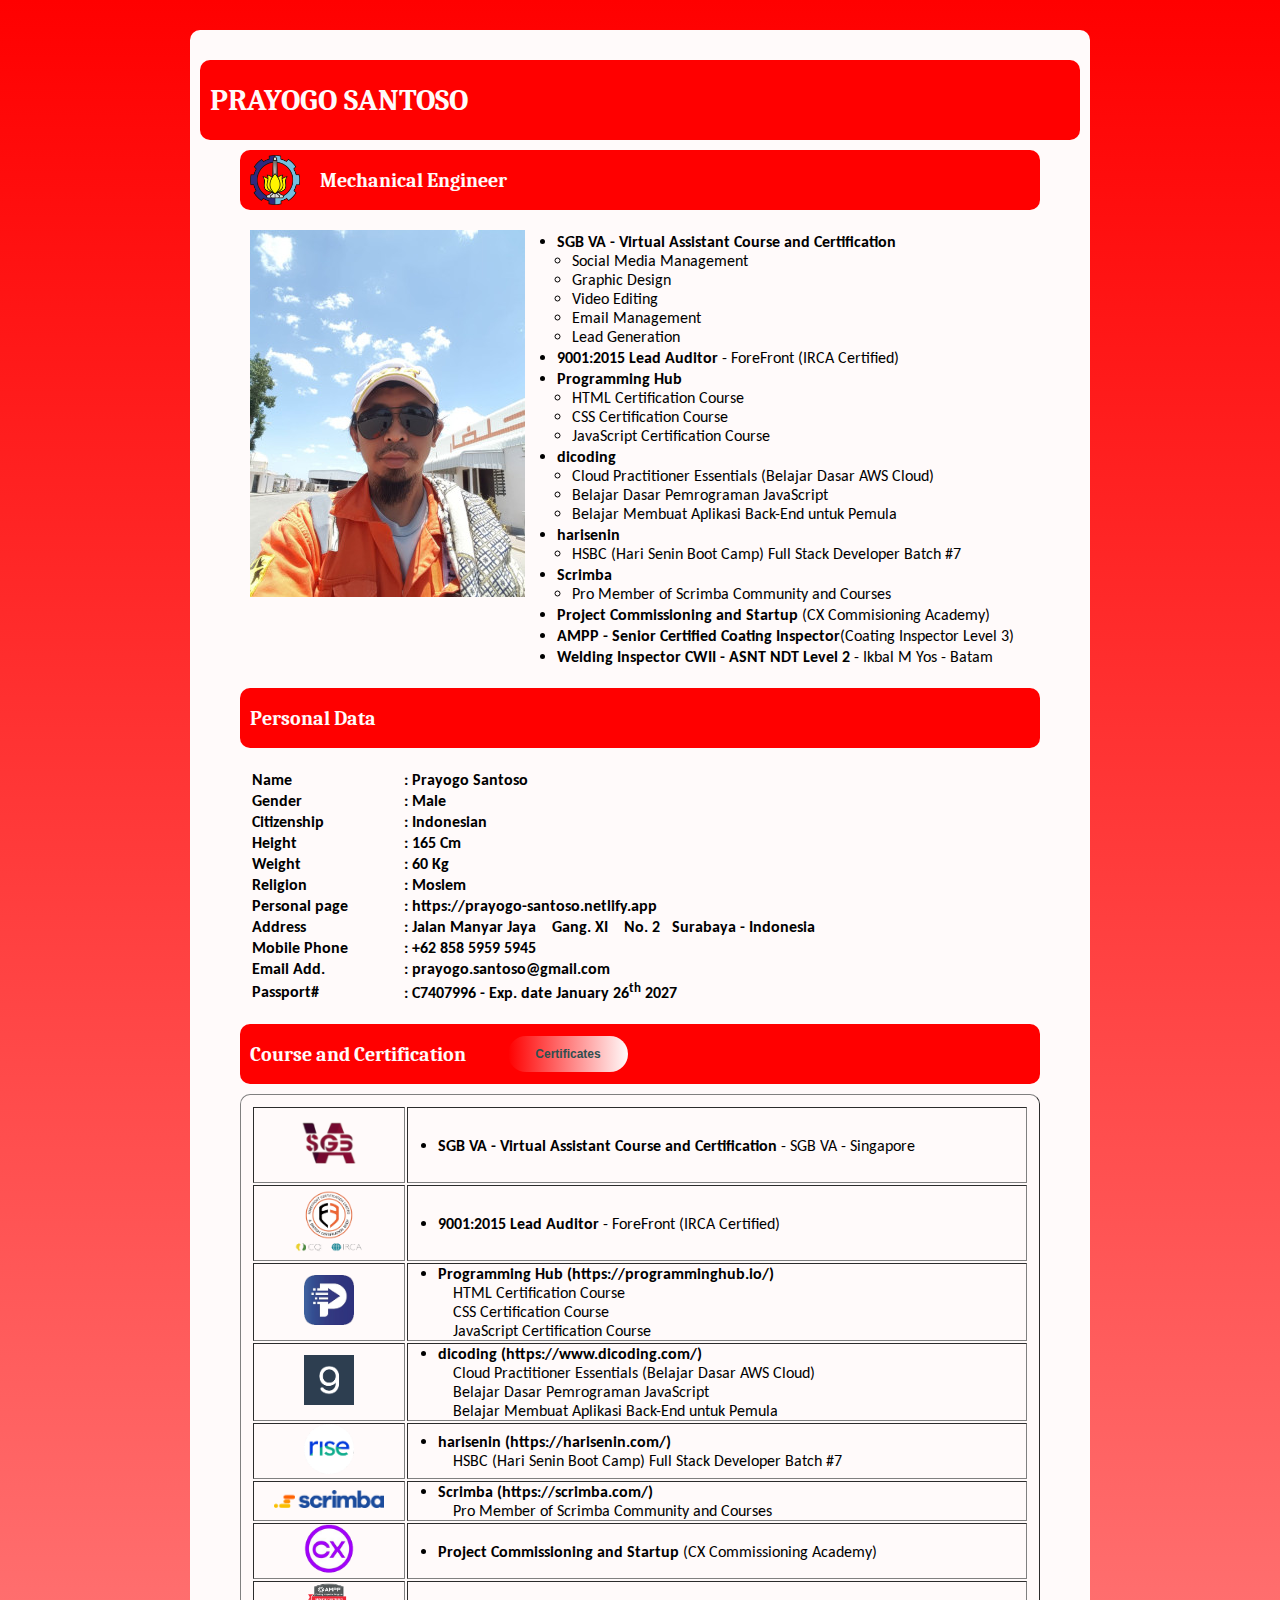
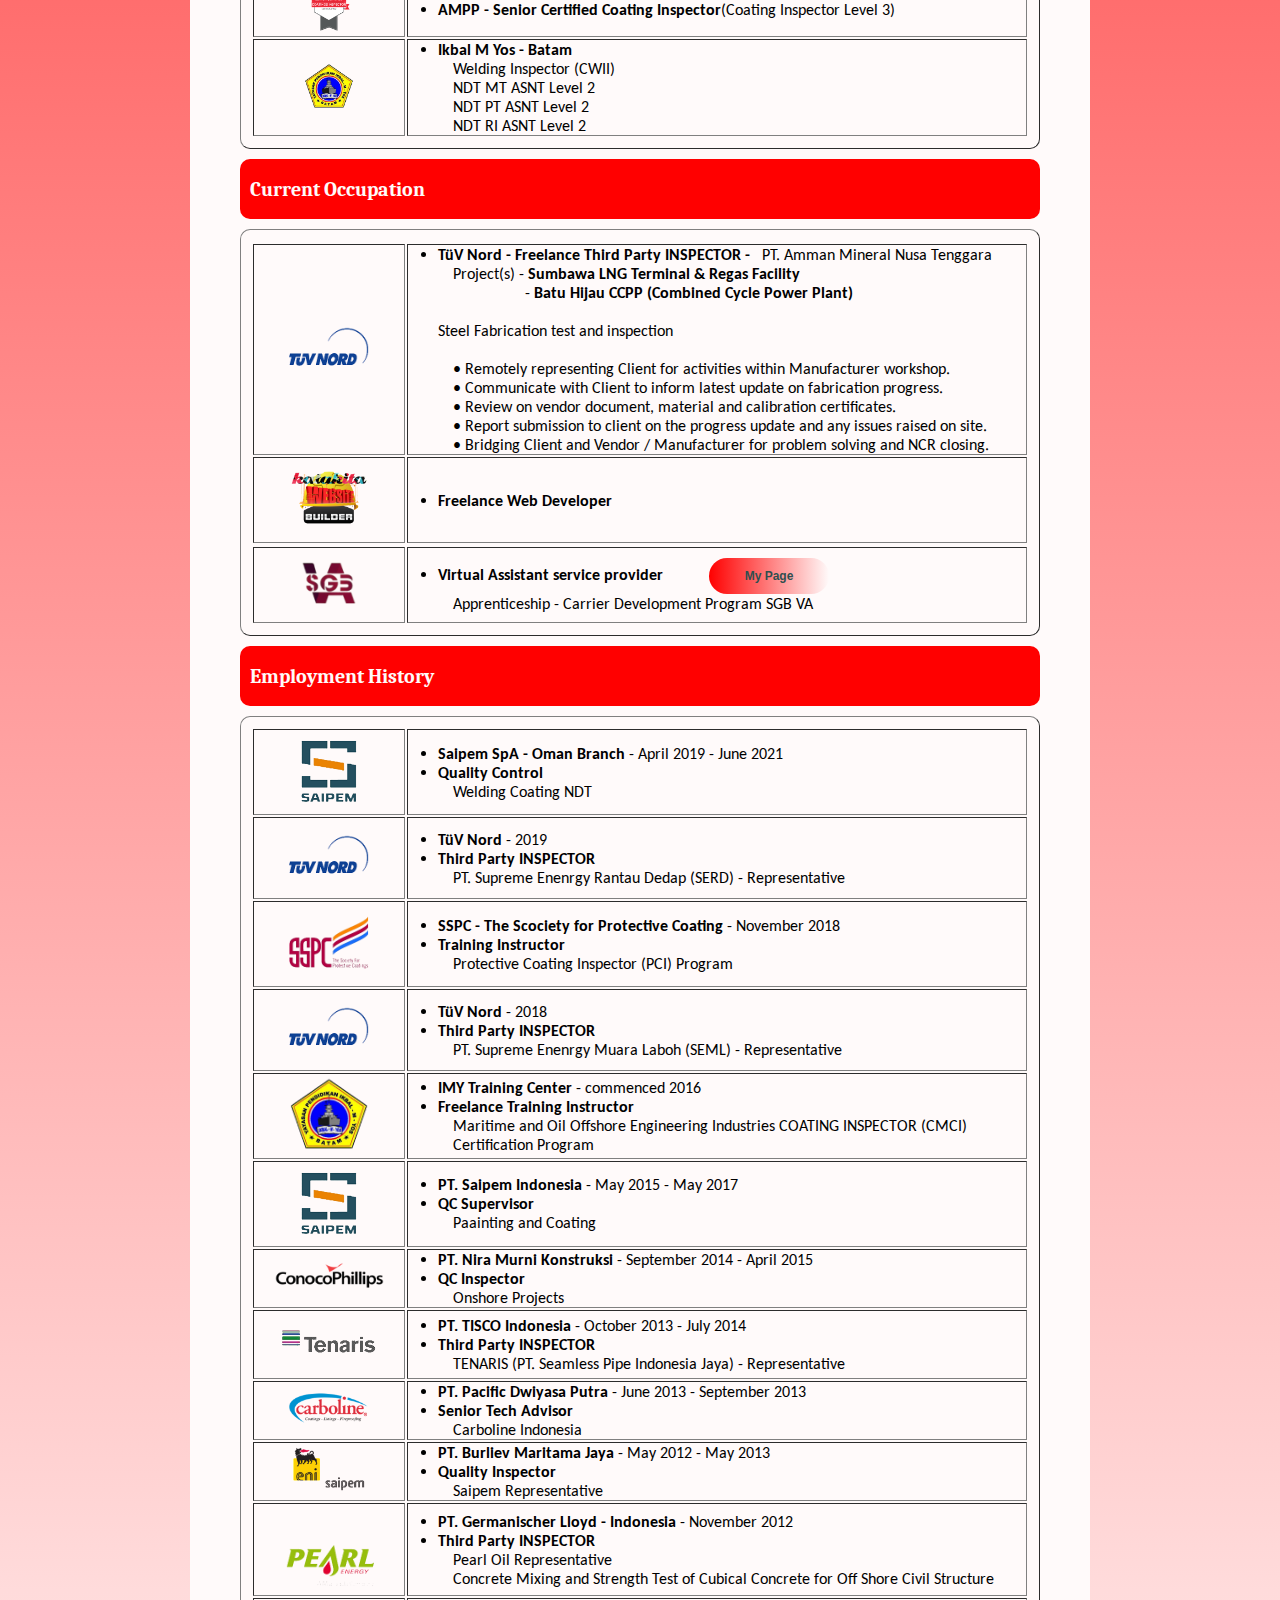
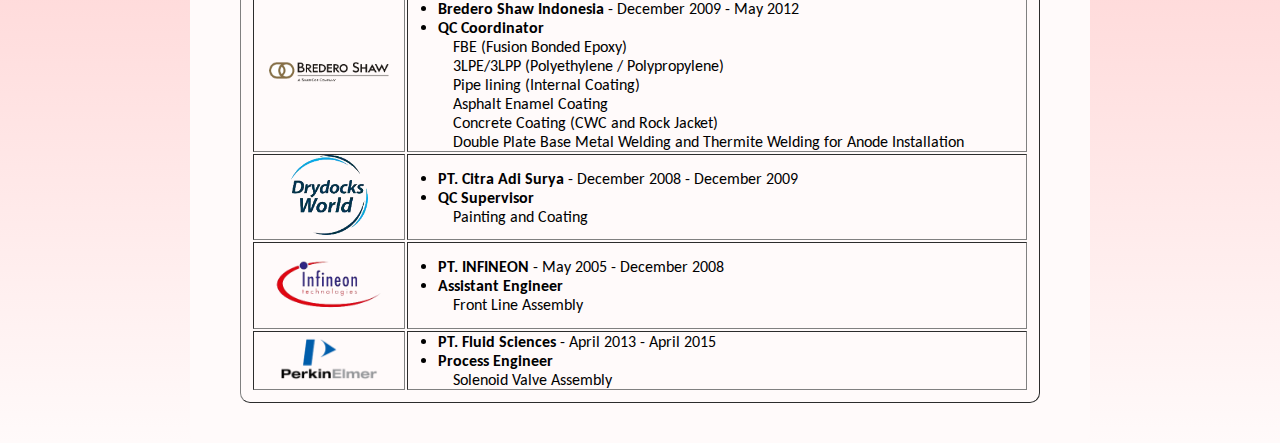
==== commit 54c2e7f1: "current occupation" ====
--- a/index.html
+++ b/index.html
@@ -306,7 +306,7 @@
     </div>
 
     <table class="tabelSkill" border="1">
-      <tr>
+      <tr></tr>
         <td class="tabelPic"><img src="img/tuv.png" width="80px"></td>
         <td class="kolomA">
           <ul>
@@ -315,21 +315,14 @@
             <ul class="subList">
               <li>Project(s) -<span class="tebal"> Sumbawa LNG Terminal & Regas Facility</span></li> <li>&nbsp &nbsp &nbsp &nbsp &nbsp &nbsp &nbsp &nbsp &nbsp -<span class="tebal"> Batu Hijau CCPP (Combined Cycle Power Plant)</span></li><br>
             </ul>
-            <p>Steel Fabrication (Welding - Coating - NDT) and Civil - Concrete test inspection</p><br>
-            <p class="tebal">Inspection for Vendor fabrication shop activities @</p>
-              <ul class="subList">
-                <li>PT. Baja Teknik Rekatama - Surabaya</li>
-                <li>PT. Leewon Industiral - Gresik</li>
-                <li>PT. Cahaya Hidup Primakarya - Mojokerto</li>
-                <li>Sepuluh Nopember Institute of Technology Laboratories - Surabaya</li>
-                <li>Workshop Adhimix PreCast Indonesia - Surabaya</li>
-                <li>PT. Boma Bisma Indra - Pasuruan</li>
-	              <li>Lab Uji Bahan Material - Kampuh - Surabaya </li>
-                <li>PT. Putra Dumas Lestari / Mataram Agung Warehouse - Gresik  </li>
-                <li>PT. Guntner Indonesia - Pasuruan  </li>
-                <li>PT. Jara Silica - Tuban </li>
-                <li>PT. Janny Sukses Mandiri - Tuban </li>
-                <li>PT. Konecranes Material Handling Indonesia - Rungkut - Surabaya </li>
+            <p>Steel Fabrication test and inspection</p><br>
+            <!-- <p class="tebal">Freelancer - Third Party QC / Inspector Client Representative</p> -->
+              <ul class="subList">
+                <li>•	Remotely representing Client for activities within Manufacturer workshop.</li>
+                <li>•	Communicate with Client to inform latest update on fabrication progress.</li>
+                <li>•	Review on vendor document, material and calibration certificates.</li>
+                <li>•	Report submission to client on the progress update and any issues raised on site.</li>
+                <li>•	Bridging Client and Vendor / Manufacturer for problem solving and NCR closing.</li>
               </ul>
           </ul>
         </td>
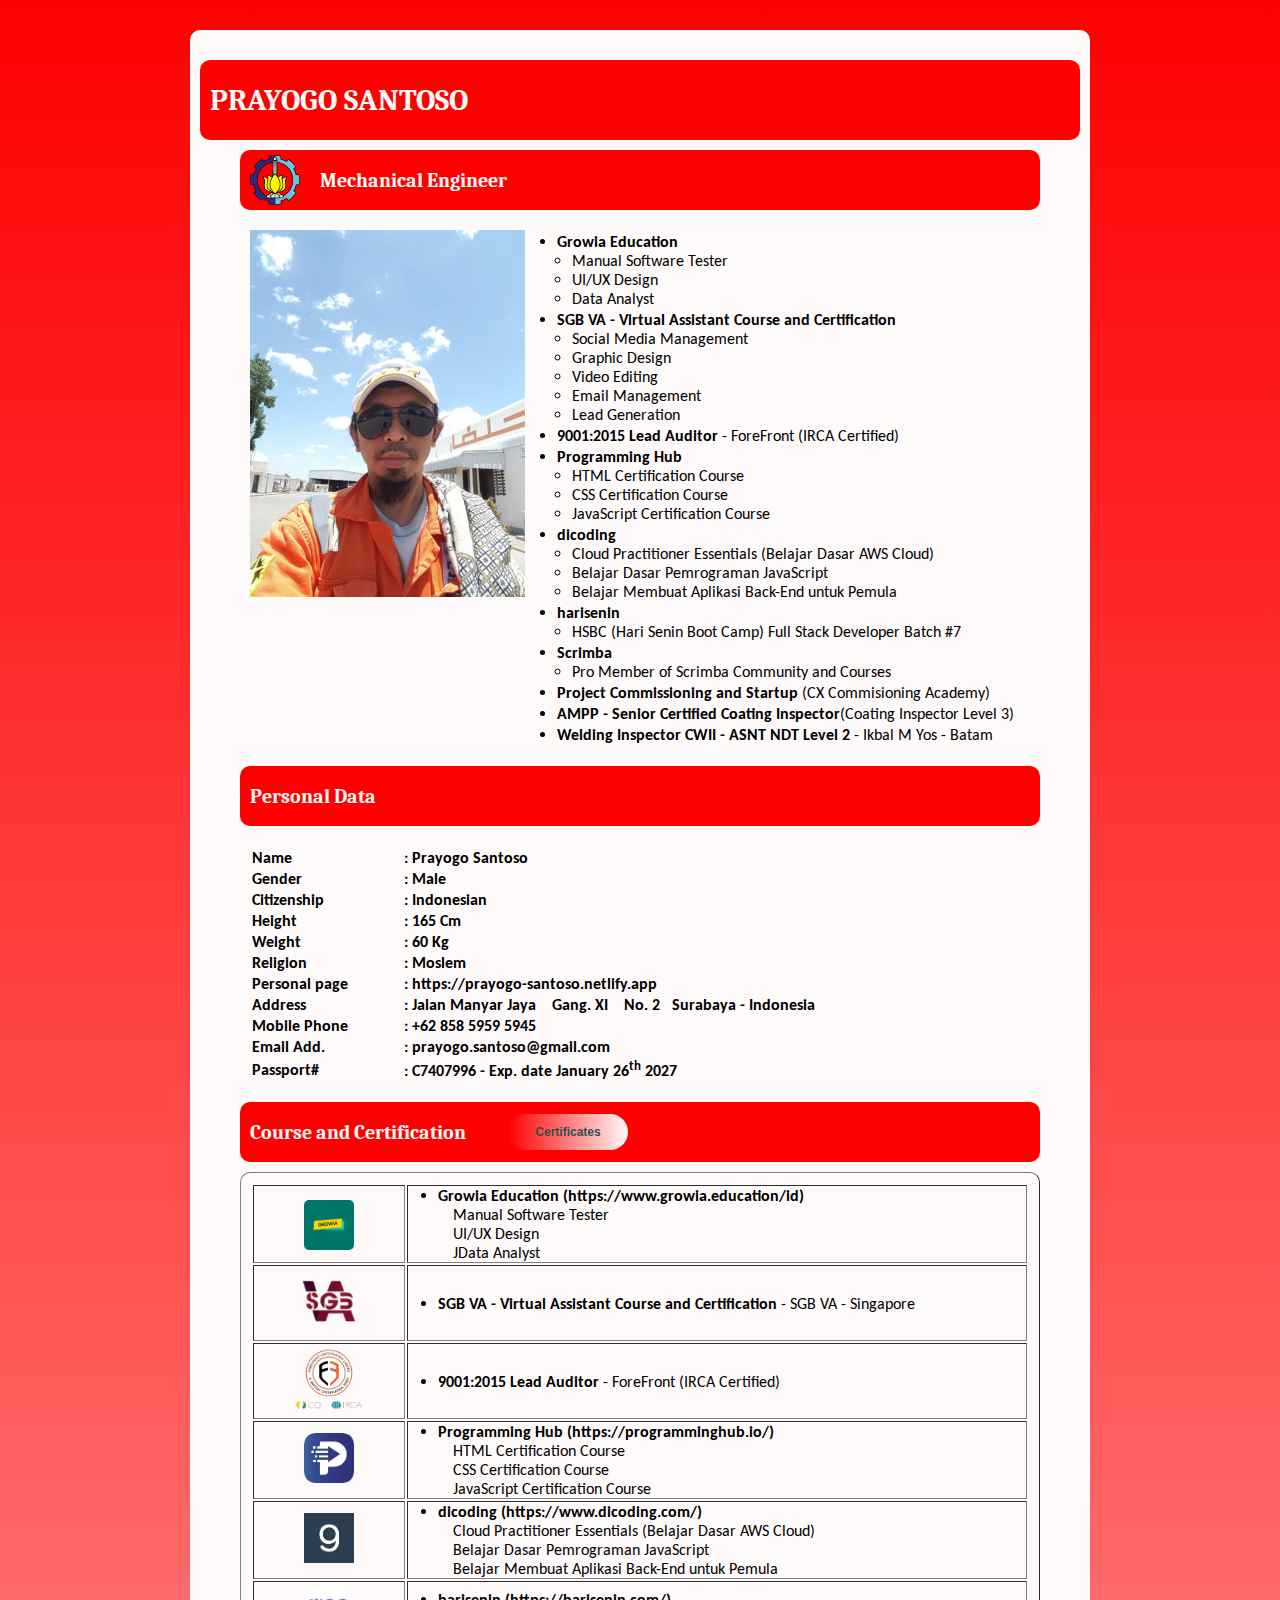
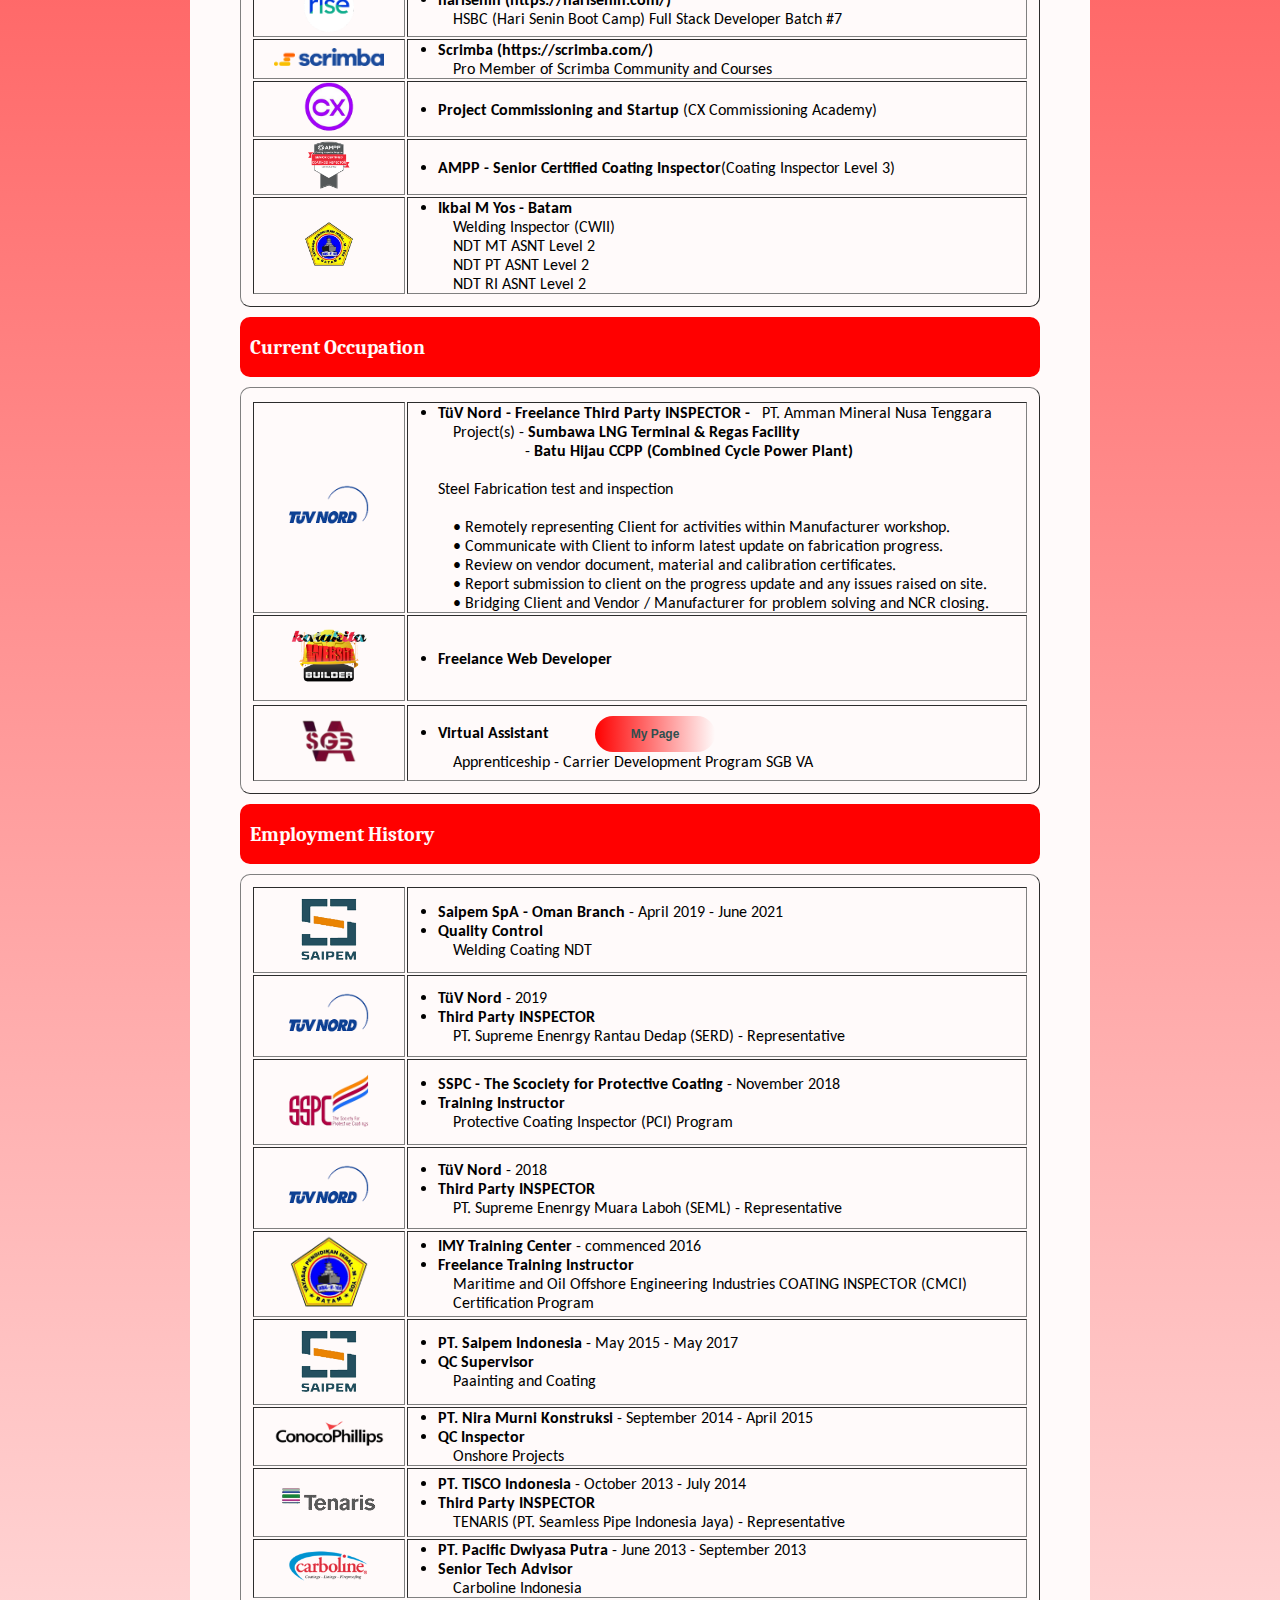
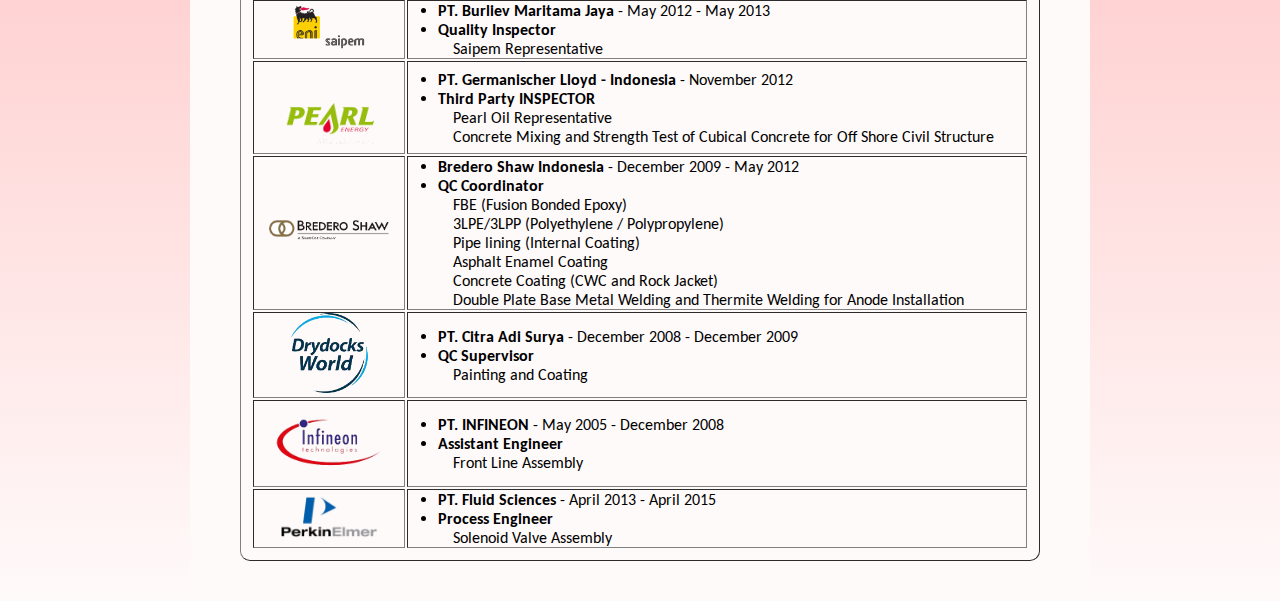
==== commit affe24f5: "update courses" ====
--- a/index.html
+++ b/index.html
@@ -30,6 +30,21 @@
       <img src="img/photoID.jpg" width="275px" height="367px">
        
       <table>
+
+        <tr> 
+          <td class="kolomA">
+            <ul>
+              <li><span class="tebal">Growia Education</span>
+                <ul class="subList">
+                  <li>Manual Software Tester</li>
+                  <li>UI/UX Design</li>
+                  <li>Data Analyst</li>
+              </li>
+            </ul>
+          </td>
+        </tr>
+        
+
       <tr> 
         <td class="kolomA">
           <ul>
@@ -196,6 +211,21 @@
 
     <table class="tabelSkill" border="1">
       <tr>
+        <td class="tabelPic"><img style="margin-top: 5px; border-radius: 5px;" src="img/growia.png" width="50px"></td>
+        <td class="kolomA">
+          <ul>
+            <li><span class="tebal">Growia Education (https://www.growia.education/id)</span>
+              <ul class="subList">
+                <li>Manual Software Tester</li>
+                <li>UI/UX Design</li>
+                <li>JData Analyst</li>
+              </ul>
+            </li>
+          </ul>
+        </td>
+      </tr>
+
+      <tr>
         <td class="tabelPic"><img src="img/sgbva.png" width="70px"></td>
         <td class="kolomA">
           <ul>
@@ -204,6 +234,7 @@
           </ul>
         </td>
       </tr>
+
       <tr>
         <td class="tabelPic"><img src="img/leadAuditor.png" width="70px"></td>
         <td class="kolomA">
@@ -342,7 +373,7 @@
         <td class="tabelPic"><img src="img/sgbva.png" width="70px"></td>
         <td class="kolomA">
           <ul>
-            <li><span class="tebal">Virtual Assistant service provider</span>&nbsp;&nbsp;&nbsp;
+            <li><span class="tebal">Virtual Assistant</span>&nbsp;&nbsp;&nbsp;
             <button class="tombol"><a href="https://psantoso13.netlify.app" target="_blank">My Page</a></button>
             </li>
             <ul class="subList">
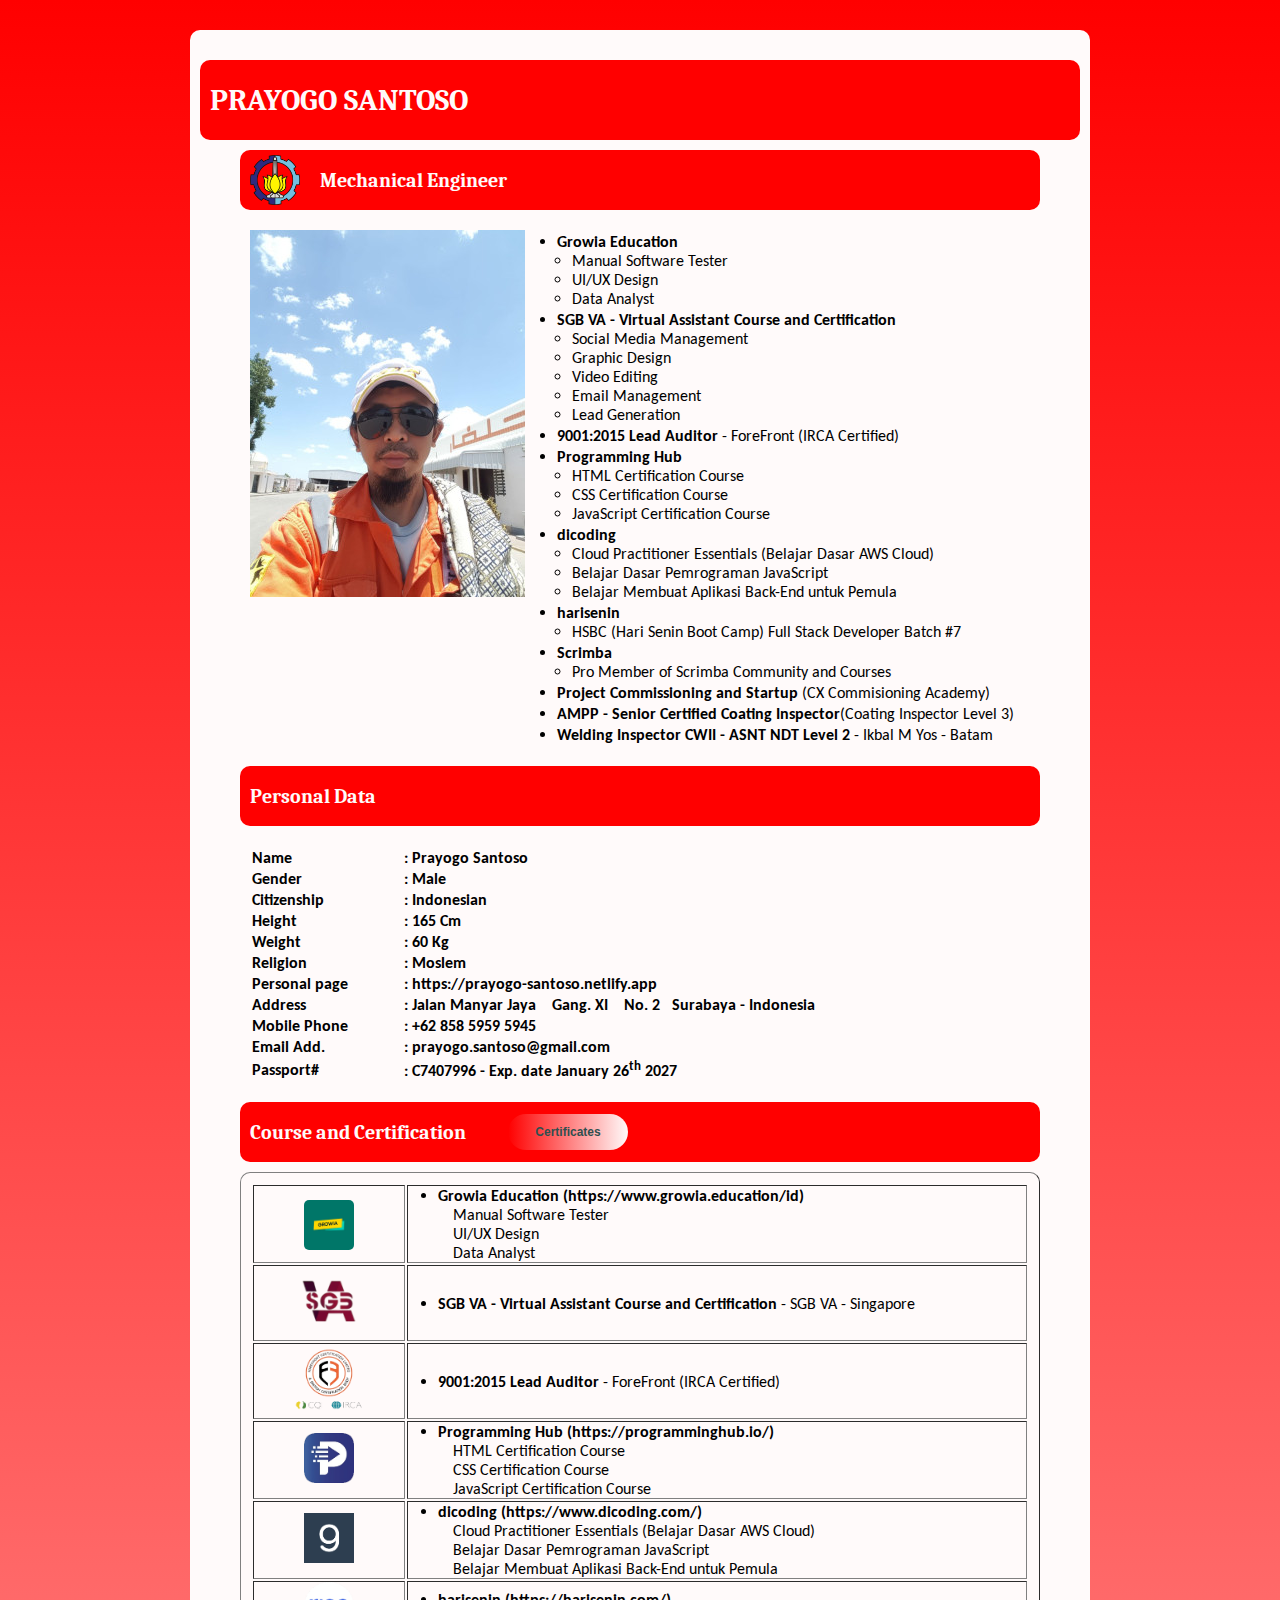
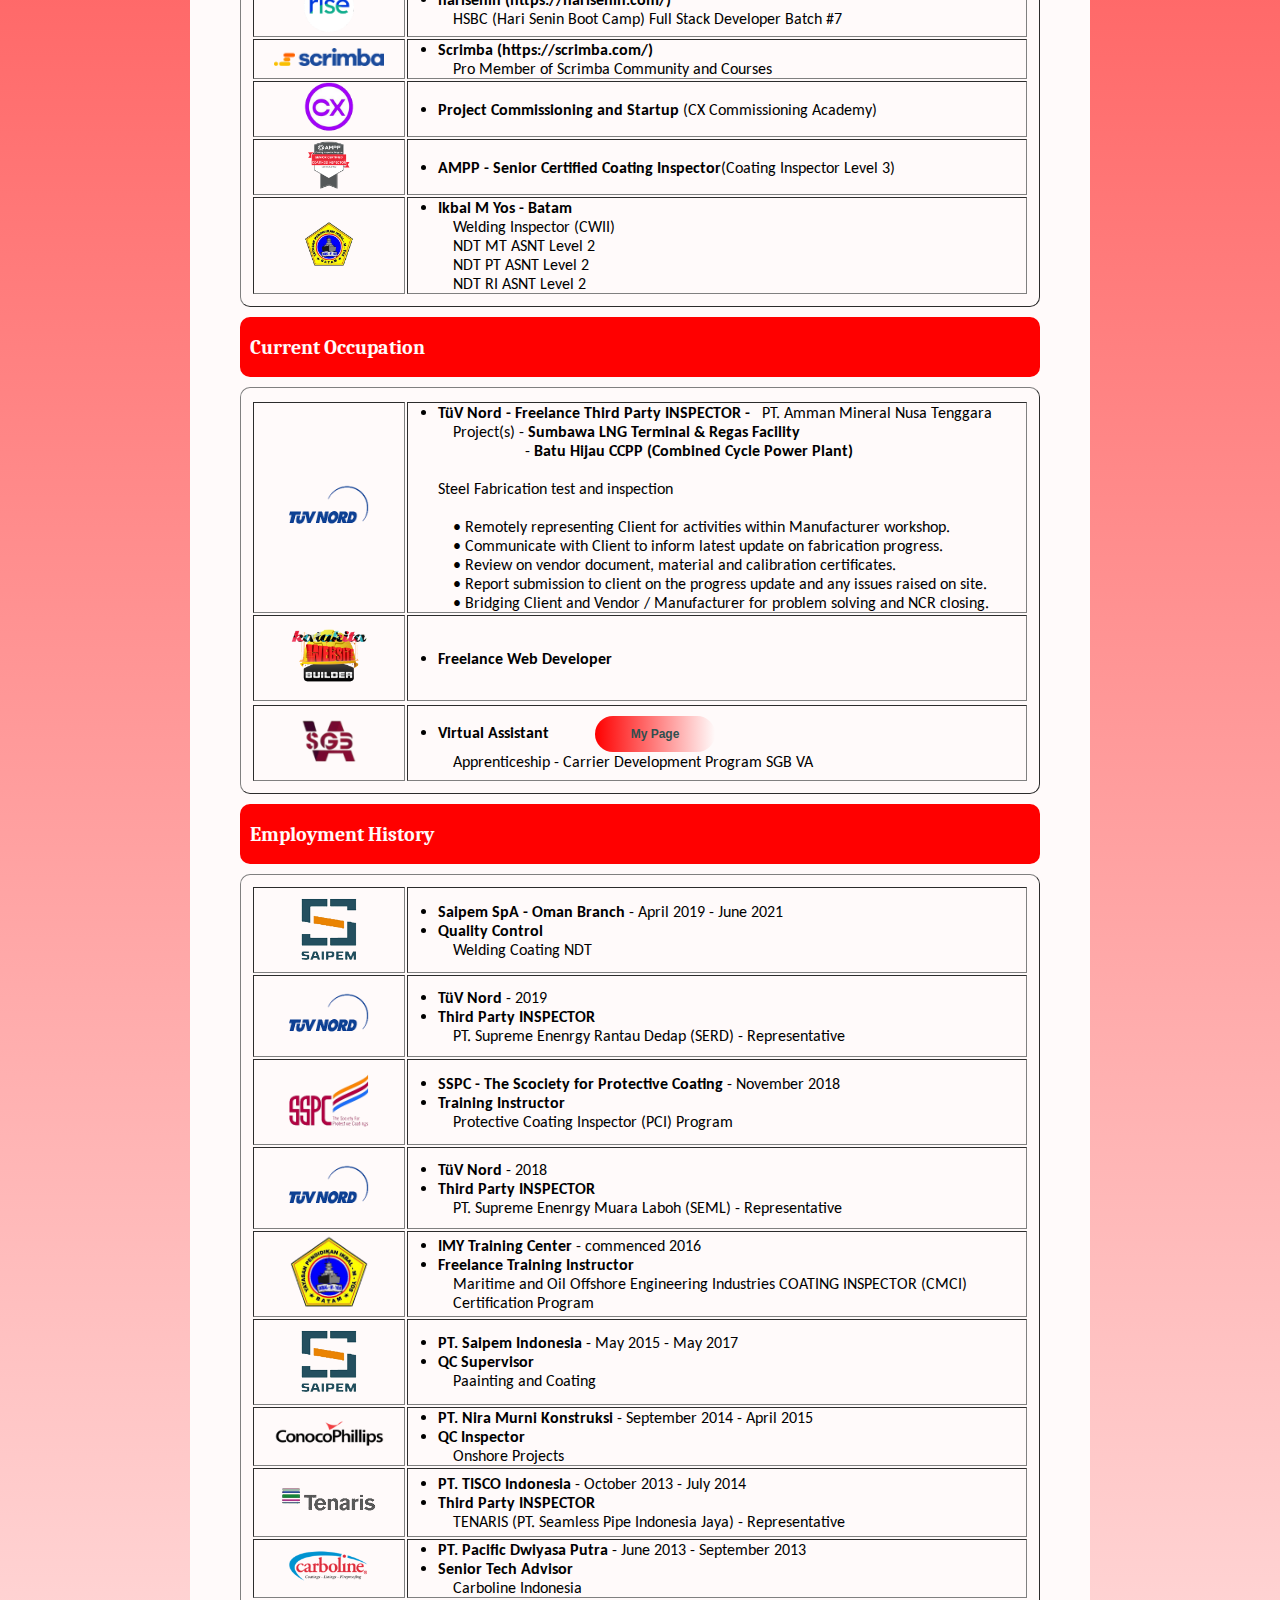
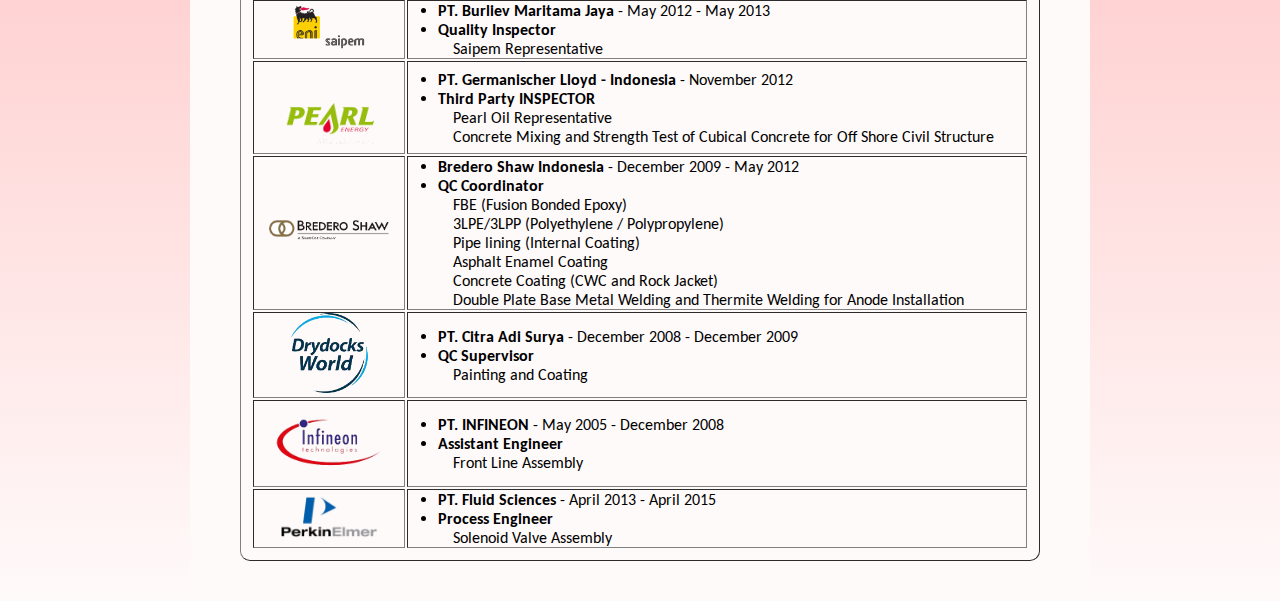
==== commit 12e6995a: "update growia" ====
--- a/index.html
+++ b/index.html
@@ -218,7 +218,7 @@
               <ul class="subList">
                 <li>Manual Software Tester</li>
                 <li>UI/UX Design</li>
-                <li>JData Analyst</li>
+                <li>Data Analyst</li>
               </ul>
             </li>
           </ul>
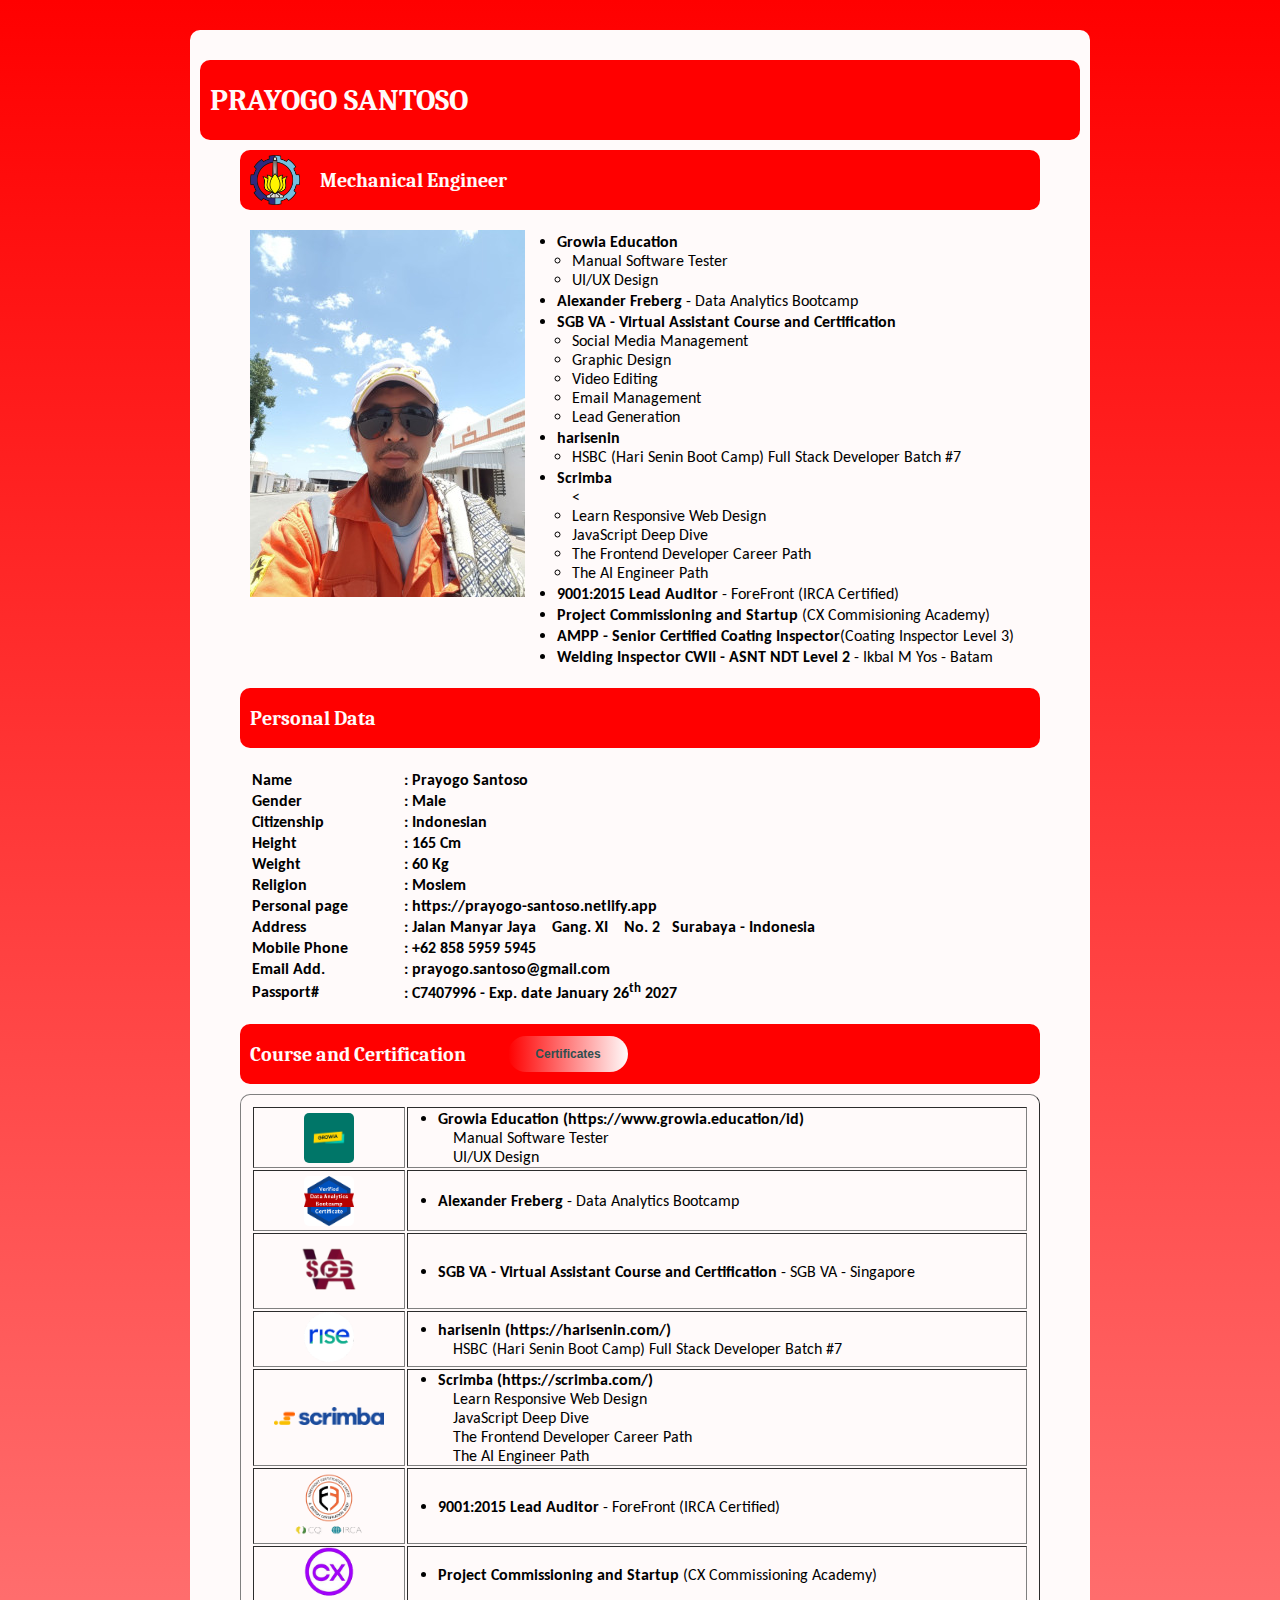
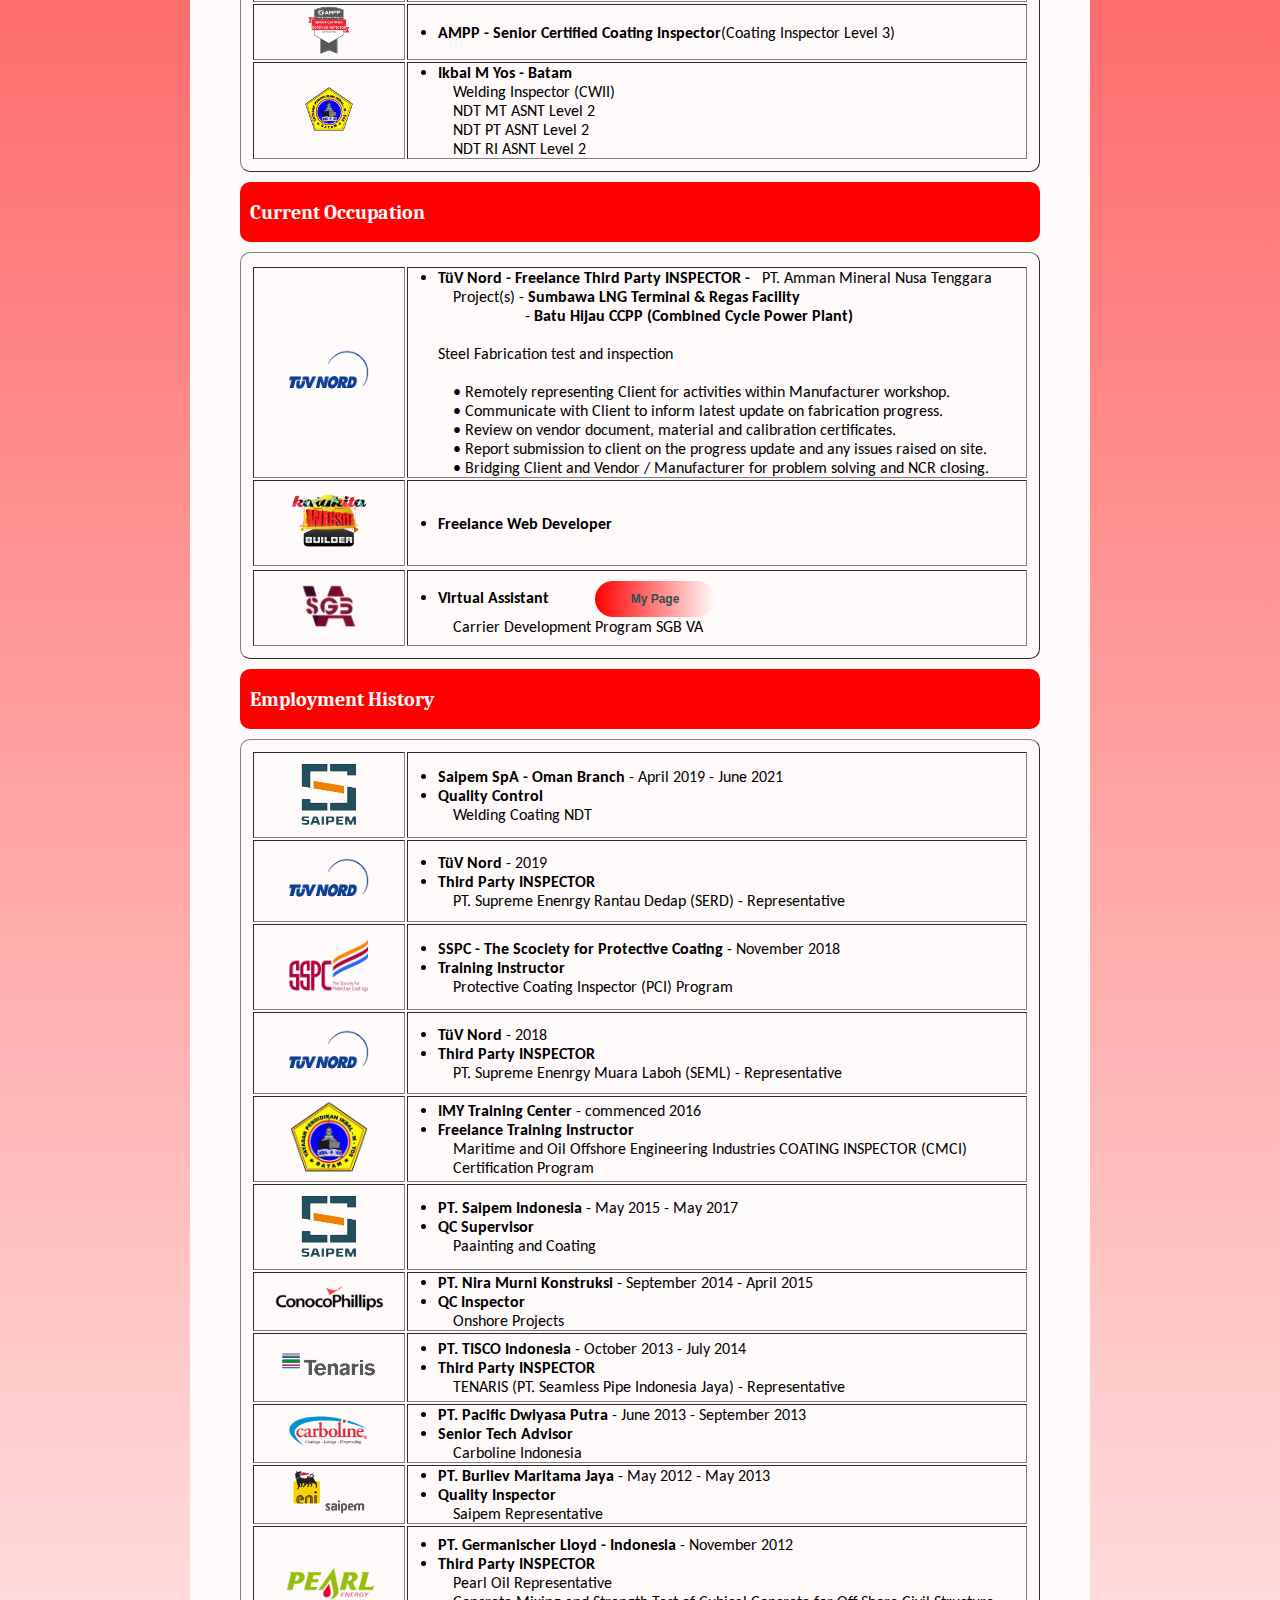
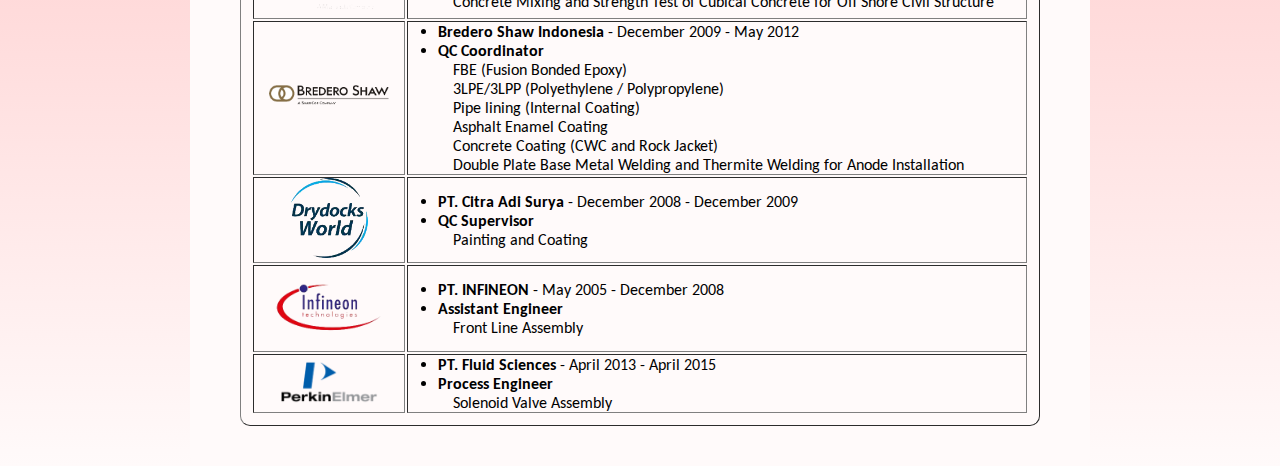
==== commit 65ee043f: "update courses and certificates" ====
--- a/index.html
+++ b/index.html
@@ -38,12 +38,19 @@
                 <ul class="subList">
                   <li>Manual Software Tester</li>
                   <li>UI/UX Design</li>
-                  <li>Data Analyst</li>
               </li>
             </ul>
           </td>
         </tr>
-        
+
+        <tr> 
+          <td class="kolomA">
+            <ul>
+              <li><span class="tebal">Alexander Freberg</span> - Data Analytics Bootcamp
+              </li>
+            </ul>
+          </td>
+        </tr>
 
       <tr> 
         <td class="kolomA">
@@ -60,63 +67,38 @@
           </ul>
         </td>
       </tr>
-      
+
+      <tr>
+        <td class="kolomA">
+          <ul>
+            <li><span class="tebal">harisenin</span>
+              <ul class="subList">
+                <li>HSBC (Hari Senin Boot Camp) Full Stack Developer Batch #7</li>
+              </ul>
+            </li>
+          </ul>
+        </td>
+      </tr>
+
+      <tr>
+        <td class="kolomA">
+          <ul>
+            <li><span class="tebal">Scrimba</span>
+              <ul class="subList">
+                <<li>Learn Responsive Web Design</li>
+                <li>JavaScript Deep Dive</li>
+                <li>The Frontend Developer Career Path</li>
+                <li>The AI Engineer Path</li>
+              </ul>
+            </li>
+          </ul>
+        </td>
+      </tr>
+
       <tr>
         <td class="kolomA">
           <ul>
             <li><span class="tebal">9001:2015 Lead Auditor</span> - ForeFront (IRCA Certified)
-            </li>
-          </ul>
-        </td>
-      </tr>
-
-      <tr> 
-        <td class="kolomA">
-          <ul>
-            <li><span class="tebal">Programming Hub</span>
-              <ul class="subList">
-                <li>HTML Certification Course</li>
-                <li>CSS Certification Course</li>
-                <li>JavaScript Certification Course</li>
-              </ul>
-            </li>
-          </ul>
-        </td>
-      </tr>
-
-      <tr>
-        <td class="kolomA">
-          <ul>
-            <li><span class="tebal">dicoding</span>
-              <ul class="subList">
-                <li>Cloud Practitioner Essentials (Belajar Dasar AWS Cloud)</li>
-                <li>Belajar Dasar Pemrograman JavaScript</li>
-                <li>Belajar Membuat Aplikasi Back-End untuk Pemula</li>
-              </ul>
-            </li>
-          </ul>
-        </td>
-      </tr>
-
-      <tr>
-        <td class="kolomA">
-          <ul>
-            <li><span class="tebal">harisenin</span>
-              <ul class="subList">
-                <li>HSBC (Hari Senin Boot Camp) Full Stack Developer Batch #7</li>
-              </ul>
-            </li>
-          </ul>
-        </td>
-      </tr>
-
-      <tr>
-        <td class="kolomA">
-          <ul>
-            <li><span class="tebal">Scrimba</span>
-              <ul class="subList">
-                <li>Pro Member of Scrimba Community and Courses</li>
-              </ul>
             </li>
           </ul>
         </td>
@@ -218,8 +200,17 @@
               <ul class="subList">
                 <li>Manual Software Tester</li>
                 <li>UI/UX Design</li>
-                <li>Data Analyst</li>
-              </ul>
+              </ul>
+            </li>
+          </ul>
+        </td>
+      </tr>
+
+      <tr>
+        <td class="tabelPic"><img style="margin-top: 5px; border-radius: 5px;" src="img/dataAnalytics.png" width="50px"></td>
+        <td class="kolomA">
+          <ul>
+            <li><span class="tebal">Alexander Freberg</span> - Data Analytics Bootcamp
             </li>
           </ul>
         </td>
@@ -234,6 +225,35 @@
           </ul>
         </td>
       </tr>
+      
+      <tr>
+        <td class="tabelPic"><img src="img/rise.png" width="50px"></td>
+        <td class="kolomA">
+          <ul>
+            <li><span class="tebal">harisenin (https://harisenin.com/)</span>
+              <ul class="subList">
+                <li>HSBC (Hari Senin Boot Camp) Full Stack Developer Batch #7</li>
+              </ul>
+            </li>
+          </ul>
+        </td>
+      </tr>
+
+      <tr>
+        <td class="tabelPic"><img src="img/scrimba.png" width="110px"></td>
+        <td class="kolomA">
+          <ul>
+            <li><span class="tebal">Scrimba (https://scrimba.com/)</span>
+              <ul class="subList">
+                <li>Learn Responsive Web Design</li>
+                <li>JavaScript Deep Dive</li>
+                <li>The Frontend Developer Career Path</li>
+                <li>The AI Engineer Path</li>
+              </ul>
+            </li>
+          </ul>
+        </td>
+      </tr>
 
       <tr>
         <td class="tabelPic"><img src="img/leadAuditor.png" width="70px"></td>
@@ -244,58 +264,7 @@
           </ul>
         </td>
       </tr>
-      <tr>
-        <td class="tabelPic"><img src="img/programingHUB.png" width="50px"></td>
-        <td class="kolomA">
-          <ul>
-            <li><span class="tebal">Programming Hub (https://programminghub.io/)</span>
-              <ul class="subList">
-                <li>HTML Certification Course</li>
-                <li>CSS Certification Course</li>
-                <li>JavaScript Certification Course</li>
-              </ul>
-            </li>
-          </ul>
-        </td>
-      </tr>
-      <tr>
-        <td class="tabelPic"><img src="img/dicoding.png" width="50px"></td>
-        <td class="kolomA">
-          <ul>
-            <li><span class="tebal">dicoding (https://www.dicoding.com/)</span>
-              <ul class="subList">
-                <li>Cloud Practitioner Essentials (Belajar Dasar AWS Cloud)</li>
-                <li>Belajar Dasar Pemrograman JavaScript</li>
-                <li>Belajar Membuat Aplikasi Back-End untuk Pemula</li>
-              </ul>
-            </li>
-          </ul>
-        </td>
-      </tr>
-      <tr>
-        <td class="tabelPic"><img src="img/rise.png" width="50px"></td>
-        <td class="kolomA">
-          <ul>
-            <li><span class="tebal">harisenin (https://harisenin.com/)</span>
-              <ul class="subList">
-                <li>HSBC (Hari Senin Boot Camp) Full Stack Developer Batch #7</li>
-              </ul>
-            </li>
-          </ul>
-        </td>
-      </tr>
-      <tr>
-        <td class="tabelPic"><img src="img/scrimba.png" width="110px"></td>
-        <td class="kolomA">
-          <ul>
-            <li><span class="tebal">Scrimba (https://scrimba.com/)</span>
-              <ul class="subList">
-                <li>Pro Member of Scrimba Community and Courses</li>
-              </ul>
-            </li>
-          </ul>
-        </td>
-      </tr>
+
       <tr>
         <td class="tabelPic"><img src="img/cx.png" width="50px"></td>
         <td class="kolomA">
@@ -377,7 +346,7 @@
             <button class="tombol"><a href="https://psantoso13.netlify.app" target="_blank">My Page</a></button>
             </li>
             <ul class="subList">
-              <li>Apprenticeship - Carrier Development Program SGB VA</li>
+              <li>Carrier Development Program SGB VA</li>
             </ul>
           </ul>
         </td>
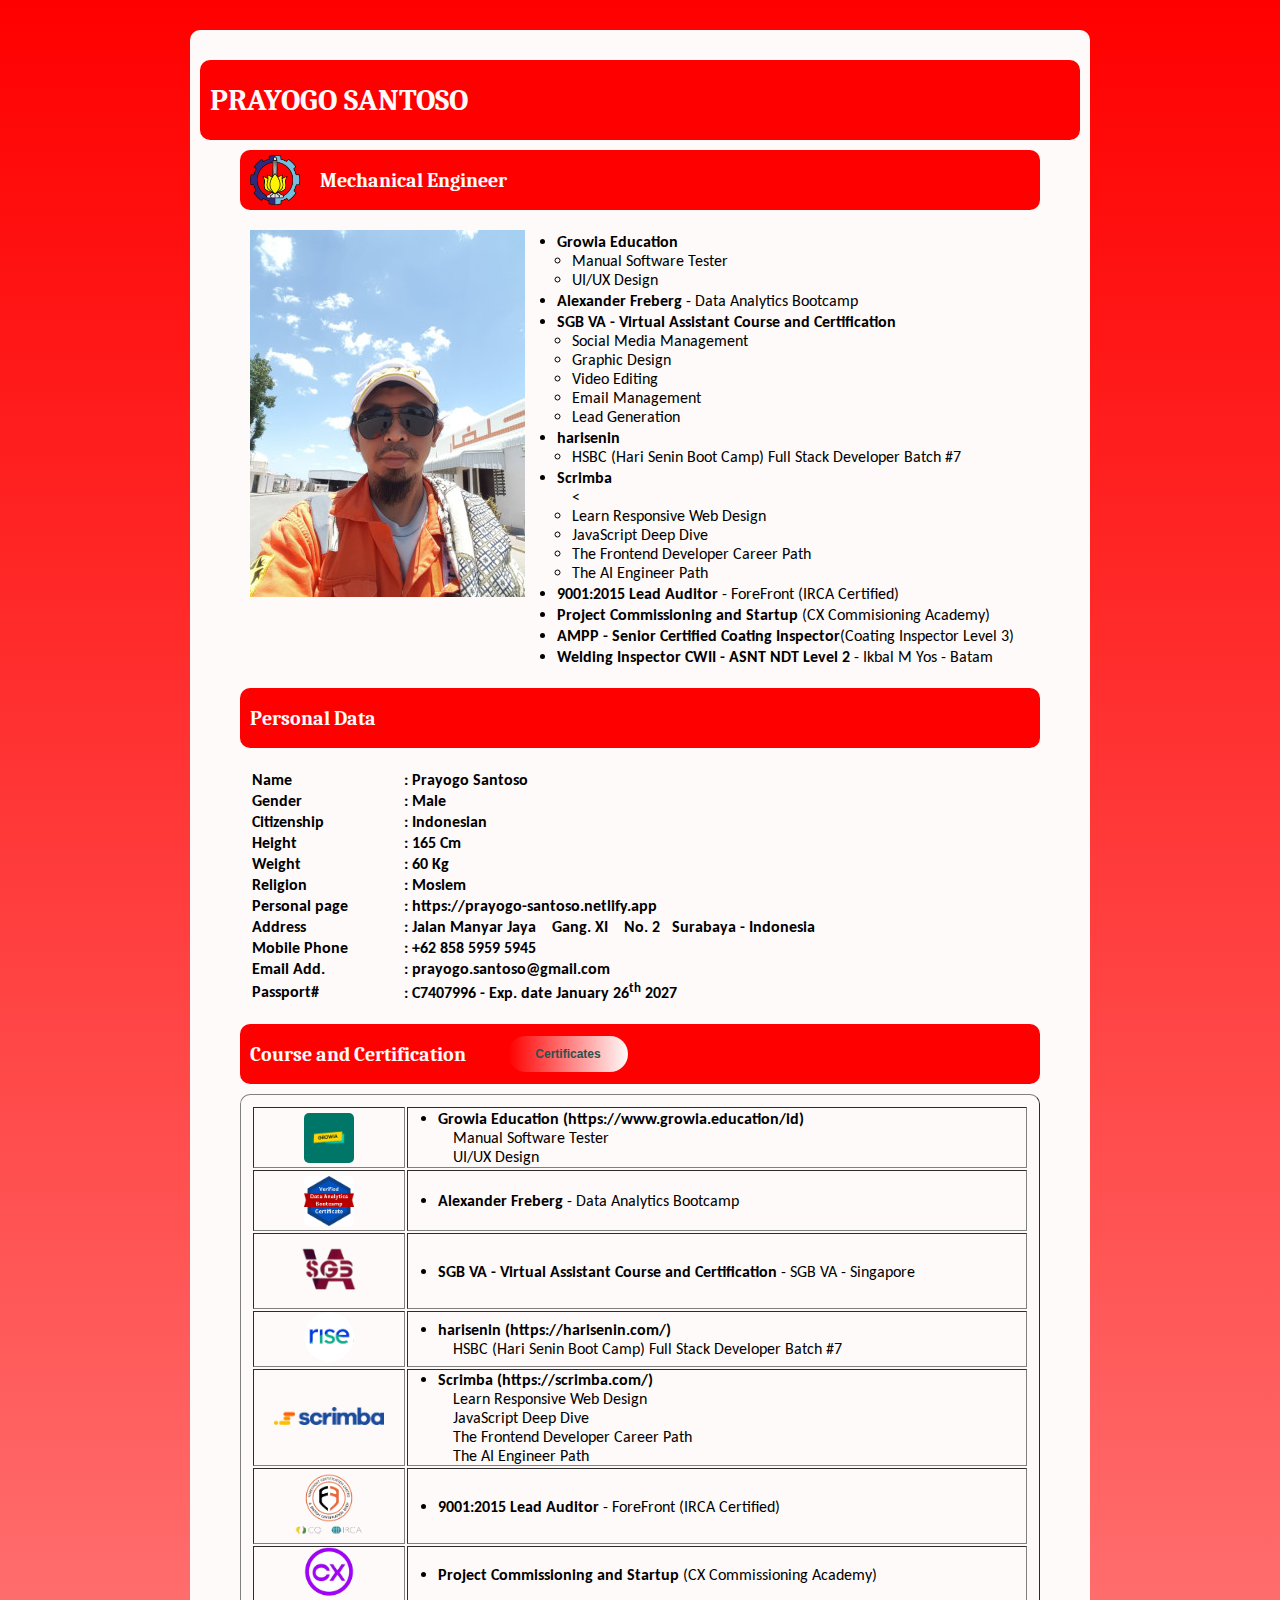
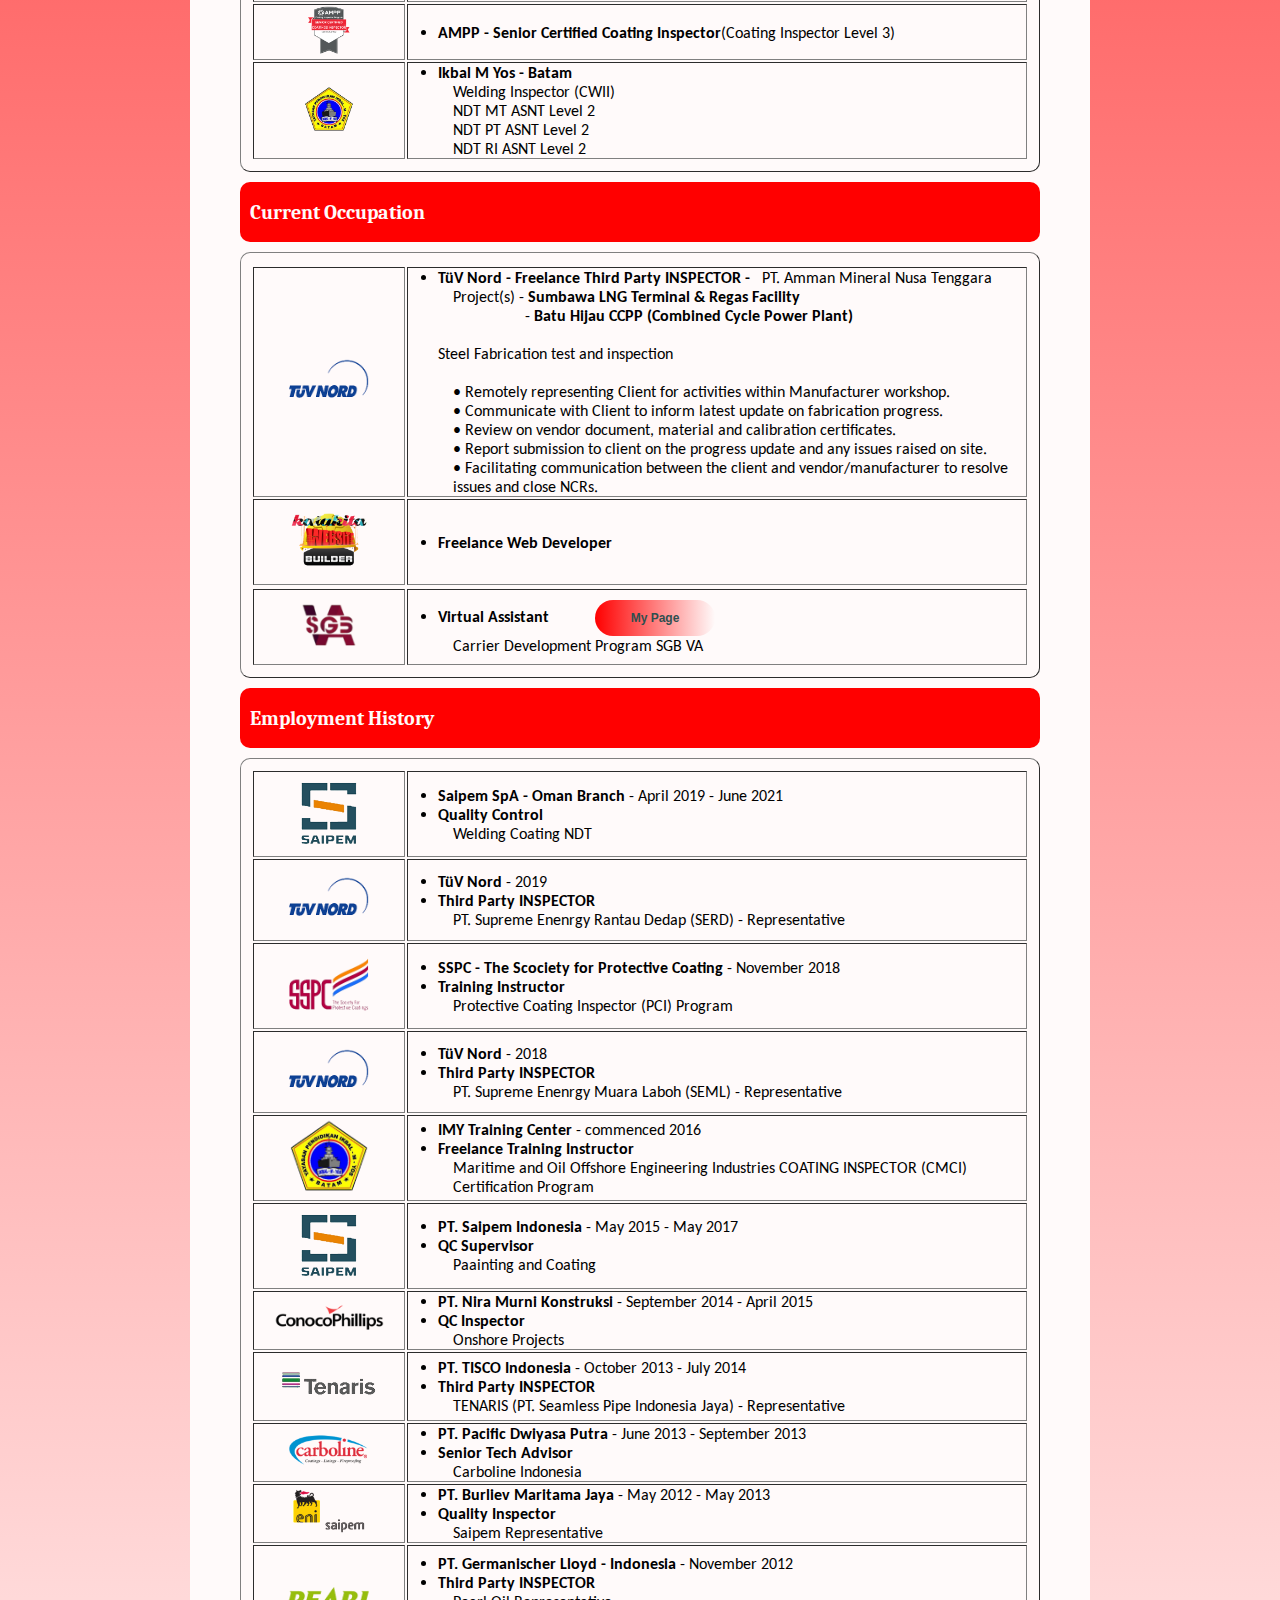
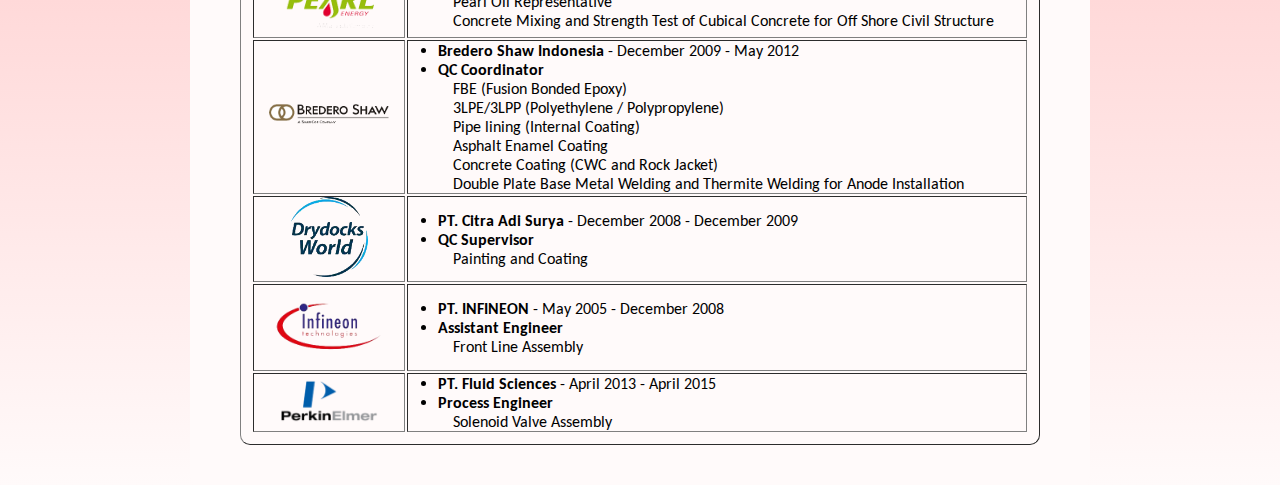
==== commit cb72c0aa: "update certs" ====
--- a/index.html
+++ b/index.html
@@ -322,7 +322,7 @@
                 <li>•	Communicate with Client to inform latest update on fabrication progress.</li>
                 <li>•	Review on vendor document, material and calibration certificates.</li>
                 <li>•	Report submission to client on the progress update and any issues raised on site.</li>
-                <li>•	Bridging Client and Vendor / Manufacturer for problem solving and NCR closing.</li>
+                <li>•	Facilitating communication between the client and vendor/manufacturer to resolve issues and close NCRs.</li>
               </ul>
           </ul>
         </td>
